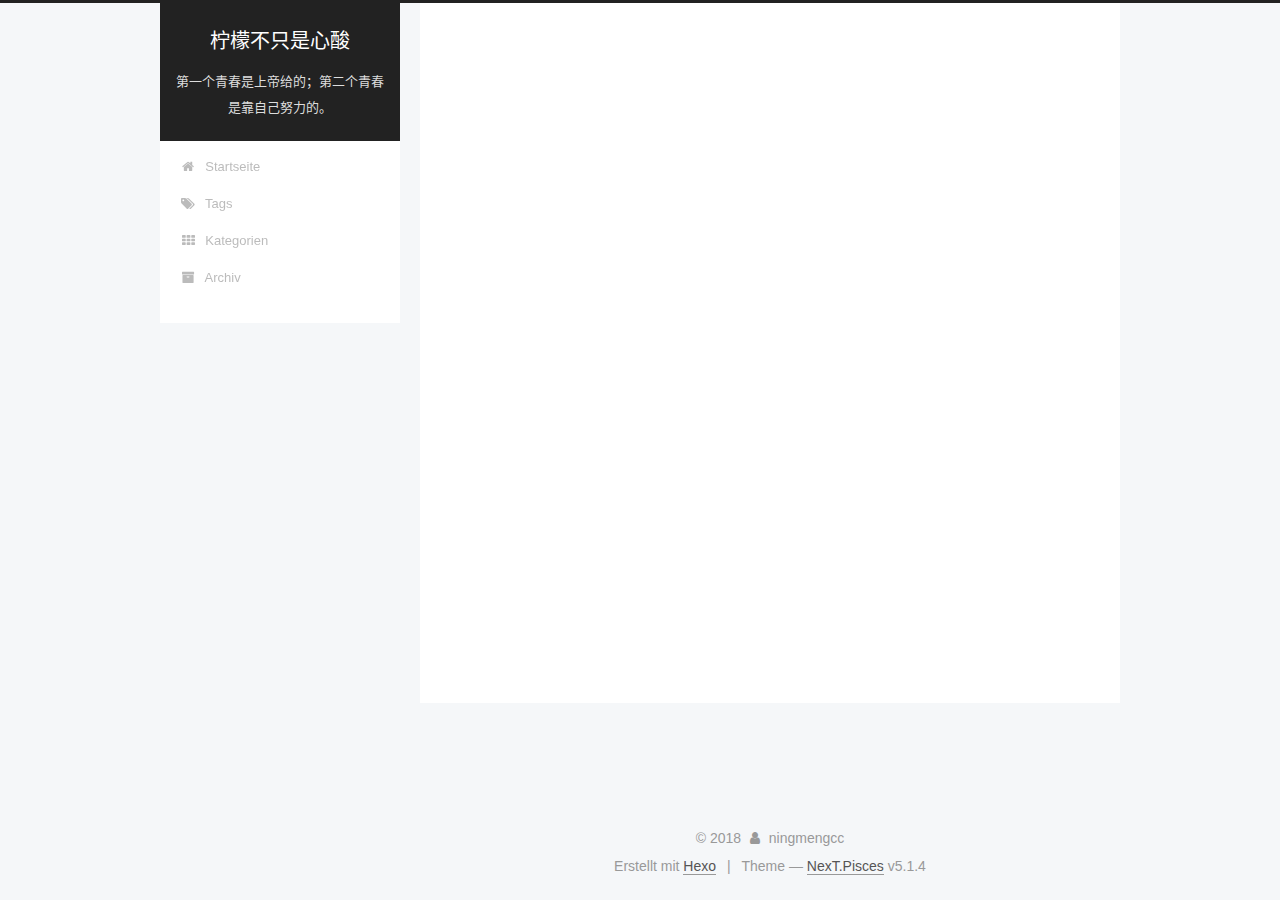
==== archives/index.html @ 7ac25c9f "Site updated: 2018-03-10 22:09:40" ====
<!DOCTYPE html>



  


<html class="theme-next pisces use-motion" lang="zh-CN">
<head>
  <meta charset="UTF-8"/>
<meta http-equiv="X-UA-Compatible" content="IE=edge" />
<meta name="viewport" content="width=device-width, initial-scale=1, maximum-scale=1"/>
<meta name="theme-color" content="#222">









<meta http-equiv="Cache-Control" content="no-transform" />
<meta http-equiv="Cache-Control" content="no-siteapp" />
















  
  
  <link href="/lib/fancybox/source/jquery.fancybox.css?v=2.1.5" rel="stylesheet" type="text/css" />







<link href="/lib/font-awesome/css/font-awesome.min.css?v=4.6.2" rel="stylesheet" type="text/css" />

<link href="/css/main.css?v=5.1.4" rel="stylesheet" type="text/css" />


  <link rel="apple-touch-icon" sizes="180x180" href="/images/apple-touch-icon-next.png?v=5.1.4">


  <link rel="icon" type="image/png" sizes="32x32" href="/images/favicon-32x32-next.png?v=5.1.4">


  <link rel="icon" type="image/png" sizes="16x16" href="/images/favicon-16x16-next.png?v=5.1.4">


  <link rel="mask-icon" href="/images/logo.svg?v=5.1.4" color="#222">





  <meta name="keywords" content="Hexo, NexT" />










<meta property="og:type" content="website">
<meta property="og:title" content="柠檬不只是心酸">
<meta property="og:url" content="http://yoursite.com/archives/index.html">
<meta property="og:site_name" content="柠檬不只是心酸">
<meta property="og:locale" content="zh-CN">
<meta name="twitter:card" content="summary">
<meta name="twitter:title" content="柠檬不只是心酸">



<script type="text/javascript" id="hexo.configurations">
  var NexT = window.NexT || {};
  var CONFIG = {
    root: '/',
    scheme: 'Pisces',
    version: '5.1.4',
    sidebar: {"position":"left","display":"post","offset":12,"b2t":false,"scrollpercent":false,"onmobile":false},
    fancybox: true,
    tabs: true,
    motion: {"enable":true,"async":false,"transition":{"post_block":"fadeIn","post_header":"slideDownIn","post_body":"slideDownIn","coll_header":"slideLeftIn","sidebar":"slideUpIn"}},
    duoshuo: {
      userId: '0',
      author: 'Author'
    },
    algolia: {
      applicationID: '',
      apiKey: '',
      indexName: '',
      hits: {"per_page":10},
      labels: {"input_placeholder":"Search for Posts","hits_empty":"We didn't find any results for the search: ${query}","hits_stats":"${hits} results found in ${time} ms"}
    }
  };
</script>



  <link rel="canonical" href="http://yoursite.com/archives/"/>





  <title>Archiv | 柠檬不只是心酸</title>
  








</head>

<body itemscope itemtype="http://schema.org/WebPage" lang="zh-CN">

  
  
    
  

  <div class="container sidebar-position-left page-archive">
    <div class="headband"></div>

    <header id="header" class="header" itemscope itemtype="http://schema.org/WPHeader">
      <div class="header-inner"><div class="site-brand-wrapper">
  <div class="site-meta ">
    

    <div class="custom-logo-site-title">
      <a href="/"  class="brand" rel="start">
        <span class="logo-line-before"><i></i></span>
        <span class="site-title">柠檬不只是心酸</span>
        <span class="logo-line-after"><i></i></span>
      </a>
    </div>
      
        <p class="site-subtitle">第一个青春是上帝给的；第二个青春是靠自己努力的。</p>
      
  </div>

  <div class="site-nav-toggle">
    <button>
      <span class="btn-bar"></span>
      <span class="btn-bar"></span>
      <span class="btn-bar"></span>
    </button>
  </div>
</div>

<nav class="site-nav">
  

  
    <ul id="menu" class="menu">
      
        
        <li class="menu-item menu-item-home">
          <a href="/ 首页" rel="section">
            
              <i class="menu-item-icon fa fa-fw fa-home"></i> <br />
            
            Startseite
          </a>
        </li>
      
        
        <li class="menu-item menu-item-tags">
          <a href="/标签/" rel="section">
            
              <i class="menu-item-icon fa fa-fw fa-tags"></i> <br />
            
            Tags
          </a>
        </li>
      
        
        <li class="menu-item menu-item-categories">
          <a href="/分类/" rel="section">
            
              <i class="menu-item-icon fa fa-fw fa-th"></i> <br />
            
            Kategorien
          </a>
        </li>
      
        
        <li class="menu-item menu-item-archives">
          <a href="/归档/" rel="section">
            
              <i class="menu-item-icon fa fa-fw fa-archive"></i> <br />
            
            Archiv
          </a>
        </li>
      

      
    </ul>
  

  
</nav>



 </div>
    </header>

    <main id="main" class="main">
      <div class="main-inner">
        <div class="content-wrap">
          <div id="content" class="content">
            

  
  
  
  <div class="post-block archive">
    <div id="posts" class="posts-collapse">
      <span class="archive-move-on"></span>

      <span class="archive-page-counter">
        
        
        
          
        
        Öhm..! Ein Artikel. Bleib dran.
      </span>

      

        
        
        

        
          
          <div class="collection-title">
            <h1 class="archive-year" id="archive-year-2018">2018</h1>
          </div>
        
        

        

  <article class="post post-type-normal" itemscope itemtype="http://schema.org/Article">
    <header class="post-header">

      <h2 class="post-title">
        
            <a class="post-title-link" href="/2018/03/08/hello-world/" itemprop="url">
              
                <span itemprop="name">Hello World</span>
              
            </a>
        
      </h2>

      <div class="post-meta">
        <time class="post-time" itemprop="dateCreated"
              datetime="2018-03-08T19:10:28+08:00"
              content="2018-03-08" >
          03-08
        </time>
      </div>

    </header>
  </article>



      

    </div>
  </div>
  
  
  

  



          </div>
          


          

        </div>
        
          
  
  <div class="sidebar-toggle">
    <div class="sidebar-toggle-line-wrap">
      <span class="sidebar-toggle-line sidebar-toggle-line-first"></span>
      <span class="sidebar-toggle-line sidebar-toggle-line-middle"></span>
      <span class="sidebar-toggle-line sidebar-toggle-line-last"></span>
    </div>
  </div>

  <aside id="sidebar" class="sidebar">
    
    <div class="sidebar-inner">

      

      

      <section class="site-overview-wrap sidebar-panel sidebar-panel-active">
        <div class="site-overview">
          <div class="site-author motion-element" itemprop="author" itemscope itemtype="http://schema.org/Person">
            
              <img class="site-author-image" itemprop="image"
                src="/images/avatar.jpg"
                alt="ningmengcc" />
            
              <p class="site-author-name" itemprop="name">ningmengcc</p>
              <p class="site-description motion-element" itemprop="description"></p>
          </div>

          <nav class="site-state motion-element">

            
              <div class="site-state-item site-state-posts">
              
                <a href="/归档/">
              
                  <span class="site-state-item-count">1</span>
                  <span class="site-state-item-name">Artikel</span>
                </a>
              </div>
            

            

            

          </nav>

          

          
            <div class="links-of-author motion-element">
                
                  <span class="links-of-author-item">
                    <a href="https://github.com/ningmengcc" target="_blank" title="GitHub">
                      
                        <i class="fa fa-fw fa-github"></i>GitHub</a>
                  </span>
                
                  <span class="links-of-author-item">
                    <a href="mailto:weiaijieqing@foxmail.com" target="_blank" title="邮箱">
                      
                        <i class="fa fa-fw fa-envelope"></i>邮箱</a>
                  </span>
                
                  <span class="links-of-author-item">
                    <a href="https://weibo.com/u/3277430272/home" target="_blank" title="微博">
                      
                        <i class="fa fa-fw fa-weibo"></i>微博</a>
                  </span>
                
            </div>
          

          
          

          
          

          

        </div>
      </section>

      

      

    </div>
  </aside>


        
      </div>
    </main>

    <footer id="footer" class="footer">
      <div class="footer-inner">
        <div class="copyright">&copy; <span itemprop="copyrightYear">2018</span>
  <span class="with-love">
    <i class="fa fa-user"></i>
  </span>
  <span class="author" itemprop="copyrightHolder">ningmengcc</span>

  
</div>


  <div class="powered-by">Erstellt mit  <a class="theme-link" target="_blank" href="https://hexo.io">Hexo</a></div>



  <span class="post-meta-divider">|</span>



  <div class="theme-info">Theme &mdash; <a class="theme-link" target="_blank" href="https://github.com/iissnan/hexo-theme-next">NexT.Pisces</a> v5.1.4</div>




        







        
      </div>
    </footer>

    
      <div class="back-to-top">
        <i class="fa fa-arrow-up"></i>
        
      </div>
    

    

  </div>

  

<script type="text/javascript">
  if (Object.prototype.toString.call(window.Promise) !== '[object Function]') {
    window.Promise = null;
  }
</script>









  












  
  
    <script type="text/javascript" src="/lib/jquery/index.js?v=2.1.3"></script>
  

  
  
    <script type="text/javascript" src="/lib/fastclick/lib/fastclick.min.js?v=1.0.6"></script>
  

  
  
    <script type="text/javascript" src="/lib/jquery_lazyload/jquery.lazyload.js?v=1.9.7"></script>
  

  
  
    <script type="text/javascript" src="/lib/velocity/velocity.min.js?v=1.2.1"></script>
  

  
  
    <script type="text/javascript" src="/lib/velocity/velocity.ui.min.js?v=1.2.1"></script>
  

  
  
    <script type="text/javascript" src="/lib/fancybox/source/jquery.fancybox.pack.js?v=2.1.5"></script>
  


  


  <script type="text/javascript" src="/js/src/utils.js?v=5.1.4"></script>

  <script type="text/javascript" src="/js/src/motion.js?v=5.1.4"></script>



  
  


  <script type="text/javascript" src="/js/src/affix.js?v=5.1.4"></script>

  <script type="text/javascript" src="/js/src/schemes/pisces.js?v=5.1.4"></script>



  

  


  <script type="text/javascript" src="/js/src/bootstrap.js?v=5.1.4"></script>



  


  




	





  





  












  





  

  

  

  
  

  

  

  

</body>
</html>
---- css/main.css ----
/* normalize.css v3.0.2 | MIT License | git.io/normalize */
html {
  font-family: sans-serif; /* 1 */
  -ms-text-size-adjust: 100%; /* 2 */
  -webkit-text-size-adjust: 100%; /* 2 */
}
body {
  margin: 0;
}
article,
aside,
details,
figcaption,
figure,
footer,
header,
hgroup,
main,
menu,
nav,
section,
summary {
  display: block;
}
audio,
canvas,
progress,
video {
  display: inline-block; /* 1 */
  vertical-align: baseline; /* 2 */
}
audio:not([controls]) {
  display: none;
  height: 0;
}
[hidden],
template {
  display: none;
}
a {
  background-color: transparent;
}
a:active,
a:hover {
  outline: 0;
}
abbr[title] {
  border-bottom: 1px dotted;
}
b,
strong {
  font-weight: bold;
}
dfn {
  font-style: italic;
}
h1 {
  font-size: 2em;
  margin: 0.67em 0;
}
mark {
  background: #ff0;
  color: #000;
}
small {
  font-size: 80%;
}
sub,
sup {
  font-size: 75%;
  line-height: 0;
  position: relative;
  vertical-align: baseline;
}
sup {
  top: -0.5em;
}
sub {
  bottom: -0.25em;
}
img {
  border: 0;
}
svg:not(:root) {
  overflow: hidden;
}
figure {
  margin: 1em 40px;
}
hr {
  -moz-box-sizing: content-box;
  box-sizing: content-box;
  height: 0;
}
pre {
  overflow: auto;
}
code,
kbd,
pre,
samp {
  font-family: monospace, monospace;
  font-size: 1em;
}
button,
input,
optgroup,
select,
textarea {
  color: inherit; /* 1 */
  font: inherit; /* 2 */
  margin: 0; /* 3 */
}
button {
  overflow: visible;
}
button,
select {
  text-transform: none;
}
button,
html input[type="button"],
input[type="reset"],
input[type="submit"] {
  -webkit-appearance: button; /* 2 */
  cursor: pointer; /* 3 */
}
button[disabled],
html input[disabled] {
  cursor: default;
}
button::-moz-focus-inner,
input::-moz-focus-inner {
  border: 0;
  padding: 0;
}
input {
  line-height: normal;
}
input[type="checkbox"],
input[type="radio"] {
  box-sizing: border-box; /* 1 */
  padding: 0; /* 2 */
}
input[type="number"]::-webkit-inner-spin-button,
input[type="number"]::-webkit-outer-spin-button {
  height: auto;
}
input[type="search"] {
  -webkit-appearance: textfield; /* 1 */
  -moz-box-sizing: content-box;
  -webkit-box-sizing: content-box; /* 2 */
  box-sizing: content-box;
}
input[type="search"]::-webkit-search-cancel-button,
input[type="search"]::-webkit-search-decoration {
  -webkit-appearance: none;
}
fieldset {
  border: 1px solid #c0c0c0;
  margin: 0 2px;
  padding: 0.35em 0.625em 0.75em;
}
legend {
  border: 0; /* 1 */
  padding: 0; /* 2 */
}
textarea {
  overflow: auto;
}
optgroup {
  font-weight: bold;
}
table {
  border-collapse: collapse;
  border-spacing: 0;
}
td,
th {
  padding: 0;
}
::selection {
  background: #262a30;
  color: #fff;
}
body {
  position: relative;
  font-family: 'Lato', "PingFang SC", "Microsoft YaHei", sans-serif;
  font-size: 14px;
  line-height: 2;
  color: #555;
  background: #f5f7f9;
}
@media (max-width: 767px) {
  body {
    padding-right: 0 !important;
  }
}
@media (min-width: 768px) and (max-width: 991px) {
  body {
    padding-right: 0 !important;
  }
}
@media (min-width: 1600px) {
  body {
    font-size: 16px;
  }
}
h1,
h2,
h3,
h4,
h5,
h6 {
  margin: 0;
  padding: 0;
  font-weight: bold;
  line-height: 1.5;
  font-family: 'Lato', "PingFang SC", "Microsoft YaHei", sans-serif;
}
h2,
h3,
h4,
h5,
h6 {
  margin: 20px 0 15px;
}
h1 {
  font-size: 22px;
}
@media (max-width: 767px) {
  h1 {
    font-size: 18px;
  }
}
h2 {
  font-size: 20px;
}
@media (max-width: 767px) {
  h2 {
    font-size: 16px;
  }
}
h3 {
  font-size: 18px;
}
@media (max-width: 767px) {
  h3 {
    font-size: 14px;
  }
}
h4 {
  font-size: 16px;
}
@media (max-width: 767px) {
  h4 {
    font-size: 12px;
  }
}
h5 {
  font-size: 14px;
}
@media (max-width: 767px) {
  h5 {
    font-size: 10px;
  }
}
h6 {
  font-size: 12px;
}
@media (max-width: 767px) {
  h6 {
    font-size: 8px;
  }
}
p {
  margin: 0 0 20px 0;
}
a {
  color: #555;
  text-decoration: none;
  outline: none;
  border-bottom: 1px solid #999;
  word-wrap: break-word;
}
a:hover {
  color: #222;
  border-bottom-color: #222;
}
blockquote {
  margin: 0;
  padding: 0;
}
img {
  display: block;
  margin: auto;
  max-width: 100%;
  height: auto;
}
hr {
  margin: 40px 0;
  height: 3px;
  border: none;
  background-color: #ddd;
  background-image: repeating-linear-gradient(-45deg, #fff, #fff 4px, transparent 4px, transparent 8px);
}
blockquote {
  padding: 0 15px;
  color: #666;
  border-left: 4px solid #ddd;
}
blockquote cite::before {
  content: "-";
  padding: 0 5px;
}
dt {
  font-weight: 700;
}
dd {
  margin: 0;
  padding: 0;
}
kbd {
  border: 1px solid #ccc;
  border-radius: 0.2em;
  box-shadow: 0.1em 0.1em 0.2em rgba(0,0,0,0.1);
  background-color: #f9f9f9;
  font-family: inherit;
  background-image: -webkit-linear-gradient(top, #eee, #fff, #eee);
  padding: 0.1em 0.3em;
  white-space: nowrap;
}
.text-left {
  text-align: left;
}
.text-center {
  text-align: center;
}
.text-right {
  text-align: right;
}
.text-justify {
  text-align: justify;
}
.text-nowrap {
  white-space: nowrap;
}
.text-lowercase {
  text-transform: lowercase;
}
.text-uppercase {
  text-transform: uppercase;
}
.text-capitalize {
  text-transform: capitalize;
}
.center-block {
  display: block;
  margin-left: auto;
  margin-right: auto;
}
.clearfix:before,
.clearfix:after {
  content: " ";
  display: table;
}
.clearfix:after {
  clear: both;
}
.pullquote {
  width: 45%;
}
.pullquote.left {
  float: left;
  margin-left: 5px;
  margin-right: 10px;
}
.pullquote.right {
  float: right;
  margin-left: 10px;
  margin-right: 5px;
}
.affix.affix.affix {
  position: fixed;
}
.translation {
  margin-top: -20px;
  font-size: 14px;
  color: #999;
}
.scrollbar-measure {
  width: 100px;
  height: 100px;
  overflow: scroll;
  position: absolute;
  top: -9999px;
}
.use-motion .motion-element {
  opacity: 0;
}
table {
  margin: 20px 0;
  width: 100%;
  border-collapse: collapse;
  border-spacing: 0;
  border: 1px solid #ddd;
  font-size: 14px;
  table-layout: fixed;
  word-wrap: break-all;
}
table>tbody>tr:nth-of-type(odd) {
  background-color: #f9f9f9;
}
table>tbody>tr:hover {
  background-color: #f5f5f5;
}
caption,
th,
td {
  padding: 8px;
  text-align: left;
  vertical-align: middle;
  font-weight: normal;
}
th,
td {
  border-bottom: 3px solid #ddd;
  border-right: 1px solid #eee;
}
th {
  padding-bottom: 10px;
  font-weight: 700;
}
td {
  border-bottom-width: 1px;
}
html,
body {
  height: 100%;
}
.container {
  position: relative;
  min-height: 100%;
}
.header-inner {
  margin: 0 auto;
  padding: 100px 0 70px;
  width: 700px;
}
@media (min-width: 1600px) {
  .container .header-inner {
    width: 900px;
  }
}
.main {
  padding-bottom: 150px;
}
.main-inner {
  margin: 0 auto;
  width: 700px;
}
@media (min-width: 1600px) {
  .container .main-inner {
    width: 900px;
  }
}
.footer {
  position: absolute;
  left: 0;
  bottom: 0;
  width: 100%;
  min-height: 50px;
}
.footer-inner {
  box-sizing: border-box;
  margin: 20px auto;
  width: 700px;
}
@media (min-width: 1600px) {
  .container .footer-inner {
    width: 900px;
  }
}
pre,
.highlight {
  overflow: auto;
  margin: 20px 0;
  padding: 0;
  font-size: 13px;
  color: #c5c8c6;
  background: #1d1f21;
  line-height: 1.6;
}
pre,
code {
  font-family: consolas, Menlo, "PingFang SC", "Microsoft YaHei", monospace;
}
code {
  padding: 2px 4px;
  word-wrap: break-word;
  color: #555;
  background: #eee;
  border-radius: 3px;
  font-size: 13px;
}
pre {
  padding: 10px;
}
pre code {
  padding: 0;
  color: #c5c8c6;
  background: none;
  text-shadow: none;
}
.highlight {
  border-radius: 1px;
}
.highlight pre {
  border: none;
  margin: 0;
  padding: 10px 0;
}
.highlight table {
  margin: 0;
  width: auto;
  border: none;
}
.highlight td {
  border: none;
  padding: 0;
}
.highlight figcaption {
  font-size: 1em;
  color: #c5c8c6;
  line-height: 1em;
  margin-bottom: 1em;
}
.highlight figcaption:before,
.highlight figcaption:after {
  content: " ";
  display: table;
}
.highlight figcaption:after {
  clear: both;
}
.highlight figcaption a {
  float: right;
  color: #c5c8c6;
}
.highlight figcaption a:hover {
  border-bottom-color: #c5c8c6;
}
.highlight .gutter pre {
  padding-left: 10px;
  padding-right: 10px;
  color: #888f96;
  text-align: right;
  background-color: #000;
}
.highlight .code pre {
  width: 100%;
  padding-left: 10px;
  padding-right: 10px;
  background-color: #1d1f21;
}
.highlight .line {
  height: 20px;
}
.gutter {
  -webkit-user-select: none;
  -moz-user-select: none;
  -ms-user-select: none;
  user-select: none;
}
.gist table {
  width: auto;
}
.gist table td {
  border: none;
}
pre .deletion {
  background: #008000;
}
pre .addition {
  background: #800000;
}
pre .meta {
  color: #b294bb;
}
pre .comment {
  color: #969896;
}
pre .variable,
pre .attribute,
pre .tag,
pre .regexp,
pre .ruby .constant,
pre .xml .tag .title,
pre .xml .pi,
pre .xml .doctype,
pre .html .doctype,
pre .css .id,
pre .css .class,
pre .css .pseudo {
  color: #c66;
}
pre .number,
pre .preprocessor,
pre .built_in,
pre .literal,
pre .params,
pre .constant,
pre .command {
  color: #de935f;
}
pre .ruby .class .title,
pre .css .rules .attribute,
pre .string,
pre .value,
pre .inheritance,
pre .header,
pre .ruby .symbol,
pre .xml .cdata,
pre .special,
pre .number,
pre .formula {
  color: #b5bd68;
}
pre .title,
pre .css .hexcolor {
  color: #8abeb7;
}
pre .function,
pre .python .decorator,
pre .python .title,
pre .ruby .function .title,
pre .ruby .title .keyword,
pre .perl .sub,
pre .javascript .title,
pre .coffeescript .title {
  color: #81a2be;
}
pre .keyword,
pre .javascript .function {
  color: #b294bb;
}
.full-image.full-image.full-image.full-image {
  border: none;
  max-width: 100%;
  width: auto;
  margin: 20px auto 25px;
}
@media (min-width: 992px) {
  .full-image.full-image.full-image.full-image {
    max-width: none;
    width: 118%;
    margin: 0 -9%;
  }
}
.blockquote-center,
.page-home .post-type-quote blockquote,
.page-post-detail .post-type-quote blockquote {
  position: relative;
  margin: 40px 0;
  padding: 0;
  border-left: none;
  text-align: center;
}
.blockquote-center::before,
.page-home .post-type-quote blockquote::before,
.page-post-detail .post-type-quote blockquote::before,
.blockquote-center::after,
.page-home .post-type-quote blockquote::after,
.page-post-detail .post-type-quote blockquote::after {
  position: absolute;
  content: ' ';
  display: block;
  width: 100%;
  height: 24px;
  opacity: 0.2;
  background-repeat: no-repeat;
  background-position: 0 -6px;
  background-size: 22px 22px;
}
.blockquote-center::before,
.page-home .post-type-quote blockquote::before,
.page-post-detail .post-type-quote blockquote::before {
  top: -20px;
  background-image: url("../images/quote-l.svg");
  border-top: 1px solid #ccc;
}
.blockquote-center::after,
.page-home .post-type-quote blockquote::after,
.page-post-detail .post-type-quote blockquote::after {
  bottom: -20px;
  background-image: url("../images/quote-r.svg");
  border-bottom: 1px solid #ccc;
  background-position: 100% 8px;
}
.blockquote-center p,
.page-home .post-type-quote blockquote p,
.page-post-detail .post-type-quote blockquote p,
.blockquote-center div,
.page-home .post-type-quote blockquote div,
.page-post-detail .post-type-quote blockquote div {
  text-align: center;
}
.post .post-body .group-picture img {
  box-sizing: border-box;
  padding: 0 3px;
  border: none;
}
.post .group-picture-row {
  overflow: hidden;
  margin-top: 6px;
}
.post .group-picture-row:first-child {
  margin-top: 0;
}
.post .group-picture-column {
  float: left;
}
.page-post-detail .post-body .group-picture-column {
  float: none;
  margin-top: 10px;
  width: auto !important;
}
.page-post-detail .post-body .group-picture-column img {
  margin: 0 auto;
}
.page-archive .group-picture-container {
  overflow: hidden;
}
.page-archive .group-picture-row {
  float: left;
}
.page-archive .group-picture-row:first-child {
  margin-top: 6px;
}
.page-archive .group-picture-column {
  max-width: 150px;
  max-height: 150px;
}
.post-body .note {
  position: relative;
  padding: 15px;
  margin-bottom: 20px;
  border: 1px solid #eee;
  border-left-width: 5px;
  border-radius: 3px;
}
.post-body .note h2,
.post-body .note h3,
.post-body .note h4,
.post-body .note h5,
.post-body .note h6 {
  margin-top: 0;
  margin-bottom: 0;
  border-bottom: initial;
  padding-top: 0 !important;
}
.post-body .note p:first-child,
.post-body .note ul:first-child,
.post-body .note ol:first-child,
.post-body .note table:first-child,
.post-body .note pre:first-child,
.post-body .note blockquote:first-child {
  margin-top: 0;
}
.post-body .note p:last-child,
.post-body .note ul:last-child,
.post-body .note ol:last-child,
.post-body .note table:last-child,
.post-body .note pre:last-child,
.post-body .note blockquote:last-child {
  margin-bottom: 0;
}
.post-body .note.default {
  border-left-color: #777;
}
.post-body .note.default h2,
.post-body .note.default h3,
.post-body .note.default h4,
.post-body .note.default h5,
.post-body .note.default h6 {
  color: #777;
}
.post-body .note.primary {
  border-left-color: #6f42c1;
}
.post-body .note.primary h2,
.post-body .note.primary h3,
.post-body .note.primary h4,
.post-body .note.primary h5,
.post-body .note.primary h6 {
  color: #6f42c1;
}
.post-body .note.info {
  border-left-color: #428bca;
}
.post-body .note.info h2,
.post-body .note.info h3,
.post-body .note.info h4,
.post-body .note.info h5,
.post-body .note.info h6 {
  color: #428bca;
}
.post-body .note.success {
  border-left-color: #5cb85c;
}
.post-body .note.success h2,
.post-body .note.success h3,
.post-body .note.success h4,
.post-body .note.success h5,
.post-body .note.success h6 {
  color: #5cb85c;
}
.post-body .note.warning {
  border-left-color: #f0ad4e;
}
.post-body .note.warning h2,
.post-body .note.warning h3,
.post-body .note.warning h4,
.post-body .note.warning h5,
.post-body .note.warning h6 {
  color: #f0ad4e;
}
.post-body .note.danger {
  border-left-color: #d9534f;
}
.post-body .note.danger h2,
.post-body .note.danger h3,
.post-body .note.danger h4,
.post-body .note.danger h5,
.post-body .note.danger h6 {
  color: #d9534f;
}
.post-body .label {
  display: inline;
  padding: 0 2px;
  white-space: nowrap;
}
.post-body .label.default {
  background-color: #f0f0f0;
}
.post-body .label.primary {
  background-color: #efe6f7;
}
.post-body .label.info {
  background-color: #e5f2f8;
}
.post-body .label.success {
  background-color: #e7f4e9;
}
.post-body .label.warning {
  background-color: #fcf6e1;
}
.post-body .label.danger {
  background-color: #fae8eb;
}
.post-body .tabs {
  position: relative;
  display: block;
  margin-bottom: 20px;
  padding-top: 10px;
}
.post-body .tabs ul.nav-tabs {
  margin: 0;
  padding: 0;
  display: flex;
  margin-bottom: -1px;
}
@media (max-width: 413px) {
  .post-body .tabs ul.nav-tabs {
    display: block;
    margin-bottom: 5px;
  }
}
.post-body .tabs ul.nav-tabs li.tab {
  list-style-type: none !important;
  margin: 0 0.25em 0 0;
  border-top: 3px solid transparent;
  border-left: 1px solid transparent;
  border-right: 1px solid transparent;
}
@media (max-width: 413px) {
  .post-body .tabs ul.nav-tabs li.tab {
    margin: initial;
    border-top: 1px solid transparent;
    border-left: 3px solid transparent;
    border-right: 1px solid transparent;
    border-bottom: 1px solid transparent;
  }
}
.post-body .tabs ul.nav-tabs li.tab a {
  outline: 0;
  border-bottom: initial;
  display: block;
  line-height: 1.8em;
  padding: 0.25em 0.75em;
  transition-duration: 0.2s;
  transition-timing-function: ease-out;
  transition-delay: 0s;
}
.post-body .tabs ul.nav-tabs li.tab a i {
  width: 1.285714285714286em;
}
.post-body .tabs ul.nav-tabs li.tab.active {
  border-top: 3px solid #fc6423;
  border-left: 1px solid #ddd;
  border-right: 1px solid #ddd;
  background-color: #fff;
}
@media (max-width: 413px) {
  .post-body .tabs ul.nav-tabs li.tab.active {
    border-top: 1px solid #ddd;
    border-left: 3px solid #fc6423;
    border-right: 1px solid #ddd;
    border-bottom: 1px solid #ddd;
  }
}
.post-body .tabs ul.nav-tabs li.tab.active a {
  cursor: default;
  color: #555;
}
.post-body .tabs .tab-content {
  background-color: #fff;
}
.post-body .tabs .tab-content .tab-pane {
  border: 1px solid #ddd;
  padding: 20px 20px 0 20px;
}
.post-body .tabs .tab-content .tab-pane:not(.active) {
  display: none !important;
}
.post-body .tabs .tab-content .tab-pane.active {
  display: block !important;
}
.btn {
  display: inline-block;
  padding: 0 20px;
  font-size: 14px;
  color: #555;
  background: #fff;
  border: 2px solid #555;
  text-decoration: none;
  border-radius: 2px;
  transition-property: background-color;
  transition-duration: 0.2s;
  transition-timing-function: ease-in-out;
  transition-delay: 0s;
  line-height: 2;
}
.btn:hover {
  border-color: #222;
  color: #fff;
  background: #222;
}
.btn +.btn {
  margin: 0 0 8px 8px;
}
.btn .fa-fw {
  width: 1.285714285714286em;
  text-align: left;
}
.btn-bar {
  display: block;
  width: 22px;
  height: 2px;
  background: #555;
  border-radius: 1px;
}
.btn-bar+.btn-bar {
  margin-top: 4px;
}
.pagination {
  margin: 120px 0 40px;
  text-align: center;
  border-top: 1px solid #eee;
}
.page-number-basic,
.pagination .prev,
.pagination .next,
.pagination .page-number,
.pagination .space {
  display: inline-block;
  position: relative;
  top: -1px;
  margin: 0 10px;
  padding: 0 11px;
}
@media (max-width: 767px) {
  .page-number-basic,
  .pagination .prev,
  .pagination .next,
  .pagination .page-number,
  .pagination .space {
    margin: 0 5px;
  }
}
.pagination .prev,
.pagination .next,
.pagination .page-number {
  border-bottom: 0;
  border-top: 1px solid #eee;
  transition-property: border-color;
  transition-duration: 0.2s;
  transition-timing-function: ease-in-out;
  transition-delay: 0s;
}
.pagination .prev:hover,
.pagination .next:hover,
.pagination .page-number:hover {
  border-top-color: #222;
}
.pagination .space {
  padding: 0;
  margin: 0;
}
.pagination .prev {
  margin-left: 0;
}
.pagination .next {
  margin-right: 0;
}
.pagination .page-number.current {
  color: #fff;
  background: #ccc;
  border-top-color: #ccc;
}
@media (max-width: 767px) {
  .pagination {
    border-top: none;
  }
  .pagination .prev,
  .pagination .next,
  .pagination .page-number {
    margin-bottom: 10px;
    border-top: 0;
    border-bottom: 1px solid #eee;
    padding: 0 10px;
  }
  .pagination .prev:hover,
  .pagination .next:hover,
  .pagination .page-number:hover {
    border-bottom-color: #222;
  }
}
.comments {
  margin: 60px 20px 0;
}
.tag-cloud {
  text-align: center;
}
.tag-cloud a {
  display: inline-block;
  margin: 10px;
}
.back-to-top {
  box-sizing: border-box;
  position: fixed;
  bottom: -100px;
  right: 30px;
  z-index: 1050;
  padding: 0 6px;
  width: 24px;
  background: #222;
  font-size: 12px;
  opacity: 0.6;
  color: #fff;
  cursor: pointer;
  text-align: center;
  -webkit-transform: translateZ(0);
  transition-property: bottom;
  transition-duration: 0.2s;
  transition-timing-function: ease-in-out;
  transition-delay: 0s;
}
@media (min-width: 768px) and (max-width: 991px) {
  .back-to-top {
    display: none !important;
  }
}
@media (max-width: 767px) {
  .back-to-top {
    display: none !important;
  }
}
.back-to-top.back-to-top-on {
  bottom: 30px;
}
.header {
  background: transparent;
}
.header-inner {
  position: relative;
}
.headband {
  height: 3px;
  background: #222;
}
.site-meta {
  margin: 0;
  text-align: center;
}
@media (max-width: 767px) {
  .site-meta {
    text-align: center;
  }
}
.brand {
  position: relative;
  display: inline-block;
  padding: 0 40px;
  color: #fff;
  background: #222;
  border-bottom: none;
}
.brand:hover {
  color: #fff;
}
.logo {
  display: inline-block;
  margin-right: 5px;
  line-height: 36px;
  vertical-align: top;
}
.site-title {
  display: inline-block;
  vertical-align: top;
  line-height: 36px;
  font-size: 20px;
  font-weight: normal;
  font-family: 'Lato', "PingFang SC", "Microsoft YaHei", sans-serif;
}
.site-subtitle {
  margin-top: 10px;
  font-size: 13px;
  color: #ddd;
}
.use-motion .brand {
  opacity: 0;
}
.use-motion .logo,
.use-motion .site-title,
.use-motion .site-subtitle {
  opacity: 0;
  position: relative;
  top: -10px;
}
.site-nav-toggle {
  display: none;
  position: absolute;
  top: 10px;
  left: 10px;
}
@media (max-width: 767px) {
  .site-nav-toggle {
    display: block;
  }
}
.site-nav-toggle button {
  margin-top: 2px;
  padding: 9px 10px;
  background: transparent;
  border: none;
}
@media (max-width: 767px) {
  .site-nav {
    display: none;
    margin: 0 -10px;
    padding: 0 10px;
    clear: both;
    border-top: 1px solid #ddd;
  }
}
@media (min-width: 768px) and (max-width: 991px) {
  .site-nav {
    display: block !important;
  }
}
@media (min-width: 992px) {
  .site-nav {
    display: block !important;
  }
}
.menu {
  margin-top: 20px;
  padding-left: 0;
  text-align: center;
}
.menu .menu-item {
  display: inline-block;
  margin: 0 10px;
  list-style: none;
}
@media screen and (max-width: 767px) {
  .menu .menu-item {
    margin-top: 10px;
  }
}
.menu .menu-item a {
  display: block;
  font-size: 13px;
  line-height: inherit;
  border-bottom: 1px solid transparent;
  transition-property: border-color;
  transition-duration: 0.2s;
  transition-timing-function: ease-in-out;
  transition-delay: 0s;
}
.menu .menu-item a:hover,
.menu-item-active a {
  border-bottom-color: #222;
}
.menu .menu-item .fa {
  margin-right: 5px;
}
.use-motion .menu-item {
  opacity: 0;
}
.post-body {
  font-family: 'Lato', "PingFang SC", "Microsoft YaHei", sans-serif;
}
@media (max-width: 767px) {
  .post-body {
    word-break: break-word;
  }
}
.post-body .fancybox img {
  display: block !important;
  margin: 0 auto;
  cursor: pointer;
  cursor: zoom-in;
  cursor: -webkit-zoom-in;
}
.post-body .image-caption,
.post-body .figure .caption {
  margin: -20px auto 15px;
  text-align: center;
  font-size: 14px;
  color: #999;
  font-weight: bold;
  line-height: 1;
}
.post-sticky-flag {
  display: inline-block;
  font-size: 16px;
  -ms-transform: rotate(30deg);
  -webkit-transform: rotate(30deg);
  -moz-transform: rotate(30deg);
  -ms-transform: rotate(30deg);
  -o-transform: rotate(30deg);
  transform: rotate(30deg);
}
.use-motion .post-block,
.use-motion .pagination,
.use-motion .comments {
  opacity: 0;
}
.use-motion .post-header {
  opacity: 0;
}
.use-motion .post-body {
  opacity: 0;
}
.use-motion .collection-title {
  opacity: 0;
}
.posts-expand {
  padding-top: 40px;
}
@media (max-width: 767px) {
  .posts-expand {
    margin: 0 20px;
  }
  .post-body pre .gutter pre {
    padding-right: 10px;
  }
  .post-body .highlight {
    margin-left: 0px;
    margin-right: 0px;
    padding: 0;
  }
  .post-body .highlight .gutter pre {
    padding-right: 10px;
  }
}
@media (min-width: 992px) {
  .posts-expand .post-body {
    text-align: justify;
  }
}
.posts-expand .post-body h2,
.posts-expand .post-body h3,
.posts-expand .post-body h4,
.posts-expand .post-body h5,
.posts-expand .post-body h6 {
  padding-top: 10px;
}
.posts-expand .post-body h2 .header-anchor,
.posts-expand .post-body h3 .header-anchor,
.posts-expand .post-body h4 .header-anchor,
.posts-expand .post-body h5 .header-anchor,
.posts-expand .post-body h6 .header-anchor {
  float: right;
  margin-left: 10px;
  color: #ccc;
  border-bottom-style: none;
  visibility: hidden;
}
.posts-expand .post-body h2 .header-anchor:hover,
.posts-expand .post-body h3 .header-anchor:hover,
.posts-expand .post-body h4 .header-anchor:hover,
.posts-expand .post-body h5 .header-anchor:hover,
.posts-expand .post-body h6 .header-anchor:hover {
  color: inherit;
}
.posts-expand .post-body h2:hover .header-anchor,
.posts-expand .post-body h3:hover .header-anchor,
.posts-expand .post-body h4:hover .header-anchor,
.posts-expand .post-body h5:hover .header-anchor,
.posts-expand .post-body h6:hover .header-anchor {
  visibility: visible;
}
.posts-expand .post-body ul li {
  list-style: circle;
}
.posts-expand .post-body img {
  box-sizing: border-box;
  margin: auto;
  padding: 3px;
  border: 1px solid #ddd;
}
.posts-expand .post-body .fancybox img {
  margin: 0 auto 25px;
}
@media (max-width: 767px) {
  .posts-collapse {
    margin: 0 20px;
  }
  .posts-collapse .post-title,
  .posts-collapse .post-meta {
    display: block;
    width: auto;
    text-align: left;
  }
}
.posts-collapse {
  position: relative;
  z-index: 1010;
  margin-left: 55px;
}
.posts-collapse::after {
  content: " ";
  position: absolute;
  top: 20px;
  left: 0;
  margin-left: -2px;
  width: 4px;
  height: 100%;
  background: #f5f5f5;
  z-index: -1;
}
@media (max-width: 767px) {
  .posts-collapse {
    margin: 0 20px;
  }
}
.posts-collapse .collection-title {
  position: relative;
  margin: 60px 0;
}
.posts-collapse .collection-title h1,
.posts-collapse .collection-title h2 {
  margin-left: 20px;
}
.posts-collapse .collection-title small {
  color: #bbb;
  margin-left: 5px;
}
.posts-collapse .collection-title::before {
  content: " ";
  position: absolute;
  left: 0;
  top: 50%;
  margin-left: -4px;
  margin-top: -4px;
  width: 8px;
  height: 8px;
  background: #bbb;
  border-radius: 50%;
}
.posts-collapse .post {
  margin: 30px 0;
}
.posts-collapse .post-header {
  position: relative;
  transition-duration: 0.2s;
  transition-timing-function: ease-in-out;
  transition-delay: 0s;
  transition-property: border;
  border-bottom: 1px dashed #ccc;
}
.posts-collapse .post-header::before {
  content: " ";
  position: absolute;
  left: 0;
  top: 12px;
  width: 6px;
  height: 6px;
  margin-left: -4px;
  background: #bbb;
  border-radius: 50%;
  border: 1px solid #fff;
  transition-duration: 0.2s;
  transition-timing-function: ease-in-out;
  transition-delay: 0s;
  transition-property: background;
}
.posts-collapse .post-header:hover {
  border-bottom-color: #666;
}
.posts-collapse .post-header:hover::before {
  background: #222;
}
.posts-collapse .post-meta {
  position: absolute;
  font-size: 12px;
  left: 20px;
  top: 5px;
}
.posts-collapse .post-comments-count {
  display: none;
}
.posts-collapse .post-title {
  margin-left: 60px;
  font-size: 16px;
  font-weight: normal;
  line-height: inherit;
}
.posts-collapse .post-title::after {
  margin-left: 3px;
  opacity: 0.6;
}
.posts-collapse .post-title a {
  color: #666;
  border-bottom: none;
}
.page-home .post-type-quote .post-header,
.page-post-detail .post-type-quote .post-header,
.page-home .post-type-quote .post-tags,
.page-post-detail .post-type-quote .post-tags {
  display: none;
}
.posts-expand .post-title {
  text-align: center;
  word-break: break-word;
  font-weight: 400;
}
.posts-expand .post-title-link {
  display: inline-block;
  position: relative;
  color: #555;
  border-bottom: none;
  line-height: 1.2;
  vertical-align: top;
}
.posts-expand .post-title-link::before {
  content: "";
  position: absolute;
  width: 100%;
  height: 2px;
  bottom: 0;
  left: 0;
  background-color: #000;
  visibility: hidden;
  -webkit-transform: scaleX(0);
  -moz-transform: scaleX(0);
  -ms-transform: scaleX(0);
  -o-transform: scaleX(0);
  transform: scaleX(0);
  transition-duration: 0.2s;
  transition-timing-function: ease-in-out;
  transition-delay: 0s;
}
.posts-expand .post-title-link:hover::before {
  visibility: visible;
  -webkit-transform: scaleX(1);
  -moz-transform: scaleX(1);
  -ms-transform: scaleX(1);
  -o-transform: scaleX(1);
  transform: scaleX(1);
}
.posts-expand .post-title-link .fa {
  font-size: 16px;
}
.posts-expand .post-meta {
  margin: 3px 0 60px 0;
  color: #999;
  font-family: 'Lato', "PingFang SC", "Microsoft YaHei", sans-serif;
  font-size: 12px;
  text-align: center;
}
.posts-expand .post-meta .post-category-list {
  display: inline-block;
  margin: 0;
  padding: 3px;
}
.posts-expand .post-meta .post-category-list-link {
  color: #999;
}
.posts-expand .post-meta .post-description {
  font-size: 14px;
  margin-top: 2px;
}
.post-meta-divider {
  margin: 0 0.5em;
}
.post-meta-item-icon {
  margin-right: 3px;
}
@media (min-width: 768px) and (max-width: 991px) {
  .post-meta-item-icon {
    display: inline-block;
  }
}
@media (max-width: 767px) {
  .post-meta-item-icon {
    display: inline-block;
  }
}
@media (min-width: 768px) and (max-width: 991px) {
  .post-meta-item-text {
    display: none;
  }
}
@media (max-width: 767px) {
  .post-meta-item-text {
    display: none;
  }
}
@media (max-width: 767px) {
  .posts-expand .post-comments-count {
    display: none;
  }
}
.post-button {
  margin-top: 40px;
}
.posts-expand .post-tags {
  margin-top: 40px;
  text-align: center;
}
.posts-expand .post-tags a {
  display: inline-block;
  margin-right: 10px;
  font-size: 13px;
}
.post-nav {
  display: table;
  margin-top: 15px;
  width: 100%;
  border-top: 1px solid #eee;
}
.post-nav-divider {
  display: table-cell;
  width: 10%;
}
.post-nav-item {
  display: table-cell;
  padding: 10px 0 0 0;
  width: 45%;
  vertical-align: top;
}
.post-nav-item a {
  position: relative;
  display: block;
  line-height: 25px;
  font-size: 14px;
  color: #555;
  border-bottom: none;
}
.post-nav-item a:hover {
  color: #222;
  border-bottom: none;
}
.post-nav-item a:active {
  top: 2px;
}
.post-nav-item .fa {
  position: absolute;
  top: 8px;
  left: 0;
  font-size: 12px;
}
.post-nav-next a {
  padding-left: 15px;
}
.post-nav-prev {
  text-align: right;
}
.post-nav-prev a {
  padding-right: 15px;
}
.post-nav-prev .fa {
  right: 0;
  left: auto;
}
.posts-expand .post-eof {
  display: block;
  margin: 80px auto 60px;
  width: 8%;
  height: 1px;
  background: #ccc;
  text-align: center;
}
.post:last-child .post-eof.post-eof.post-eof {
  display: none;
}
.post-gallery {
  display: table;
  table-layout: fixed;
  width: 100%;
  border-collapse: separate;
}
.post-gallery-row {
  display: table-row;
}
.post-gallery .post-gallery-img {
  display: table-cell;
  text-align: center;
  vertical-align: middle;
  border: none;
}
.post-gallery .post-gallery-img img {
  max-width: 100%;
  max-height: 100%;
  border: none;
}
.fancybox-close,
.fancybox-close:hover {
  border: none;
}
#rewardButton {
  cursor: pointer;
  border: 0;
  outline: 0;
  border-radius: 5px;
  padding: 0;
  margin: 0;
  letter-spacing: normal;
  text-transform: none;
  text-indent: 0px;
  text-shadow: none;
}
#rewardButton span {
  display: inline-block;
  width: 80px;
  height: 35px;
  border-radius: 5px;
  color: #fff;
  font-weight: 400;
  font-style: normal;
  font-variant: normal;
  font-stretch: normal;
  font-size: 18px;
  font-family: "Microsoft Yahei";
  background: #f44336;
}
#rewardButton span:hover {
  background: #f7877f;
}
#QR {
  padding-top: 20px;
}
#QR a {
  border: 0;
}
#QR img {
  width: 180px;
  max-width: 100%;
  display: inline-block;
  margin: 0.8em 2em 0 2em;
}
#wechat:hover p {
  animation: roll 0.1s infinite linear;
  -webkit-animation: roll 0.1s infinite linear;
  -moz-animation: roll 0.1s infinite linear;
}
#alipay:hover p {
  animation: roll 0.1s infinite linear;
  -webkit-animation: roll 0.1s infinite linear;
  -moz-animation: roll 0.1s infinite linear;
}
#bitcoin:hover p {
  animation: roll 0.1s infinite linear;
  -webkit-animation: roll 0.1s infinite linear;
  -moz-animation: roll 0.1s infinite linear;
}
@-moz-keyframes roll {
  from {
    -webkit-transform: rotateZ(30deg);
    -moz-transform: rotateZ(30deg);
    -ms-transform: rotateZ(30deg);
    -o-transform: rotateZ(30deg);
    transform: rotateZ(30deg);
  }
  to {
    -webkit-transform: rotateZ(-30deg);
    -moz-transform: rotateZ(-30deg);
    -ms-transform: rotateZ(-30deg);
    -o-transform: rotateZ(-30deg);
    transform: rotateZ(-30deg);
  }
}
@-webkit-keyframes roll {
  from {
    -webkit-transform: rotateZ(30deg);
    -moz-transform: rotateZ(30deg);
    -ms-transform: rotateZ(30deg);
    -o-transform: rotateZ(30deg);
    transform: rotateZ(30deg);
  }
  to {
    -webkit-transform: rotateZ(-30deg);
    -moz-transform: rotateZ(-30deg);
    -ms-transform: rotateZ(-30deg);
    -o-transform: rotateZ(-30deg);
    transform: rotateZ(-30deg);
  }
}
@-o-keyframes roll {
  from {
    -webkit-transform: rotateZ(30deg);
    -moz-transform: rotateZ(30deg);
    -ms-transform: rotateZ(30deg);
    -o-transform: rotateZ(30deg);
    transform: rotateZ(30deg);
  }
  to {
    -webkit-transform: rotateZ(-30deg);
    -moz-transform: rotateZ(-30deg);
    -ms-transform: rotateZ(-30deg);
    -o-transform: rotateZ(-30deg);
    transform: rotateZ(-30deg);
  }
}
@keyframes roll {
  from {
    -webkit-transform: rotateZ(30deg);
    -moz-transform: rotateZ(30deg);
    -ms-transform: rotateZ(30deg);
    -o-transform: rotateZ(30deg);
    transform: rotateZ(30deg);
  }
  to {
    -webkit-transform: rotateZ(-30deg);
    -moz-transform: rotateZ(-30deg);
    -ms-transform: rotateZ(-30deg);
    -o-transform: rotateZ(-30deg);
    transform: rotateZ(-30deg);
  }
}
.rtl.post-body p,
.rtl.post-body a,
.rtl.post-body h1,
.rtl.post-body h2,
.rtl.post-body h3,
.rtl.post-body h4,
.rtl.post-body h5,
.rtl.post-body h6,
.rtl.post-body li,
.rtl.post-body ul,
.rtl.post-body ol {
  direction: rtl;
  font-family: UKIJ Ekran;
}
.rtl.post-title {
  font-family: UKIJ Ekran;
}
.sidebar {
  position: fixed;
  right: 0;
  top: 0;
  bottom: 0;
  width: 0;
  z-index: 1040;
  box-shadow: inset 0 2px 6px #000;
  background: #222;
  -webkit-transform: translateZ(0);
}
.sidebar a {
  color: #999;
  border-bottom-color: #555;
}
.sidebar a:hover {
  color: #eee;
}
@media (min-width: 768px) and (max-width: 991px) {
  .sidebar {
    display: none !important;
  }
}
@media (max-width: 767px) {
  .sidebar {
    display: none !important;
  }
}
.sidebar-inner {
  position: relative;
  padding: 20px 10px;
  color: #999;
  text-align: center;
}
.site-overview-wrap {
  overflow: hidden;
}
.site-overview {
  overflow-y: auto;
  overflow-x: hidden;
}
.sidebar-toggle {
  position: fixed;
  right: 30px;
  bottom: 45px;
  width: 14px;
  height: 14px;
  padding: 5px;
  background: #222;
  line-height: 0;
  z-index: 1050;
  cursor: pointer;
  -webkit-transform: translateZ(0);
}
@media (min-width: 768px) and (max-width: 991px) {
  .sidebar-toggle {
    display: none !important;
  }
}
@media (max-width: 767px) {
  .sidebar-toggle {
    display: none !important;
  }
}
.sidebar-toggle-line {
  position: relative;
  display: inline-block;
  vertical-align: top;
  height: 2px;
  width: 100%;
  background: #fff;
  margin-top: 3px;
}
.sidebar-toggle-line:first-child {
  margin-top: 0;
}
.site-author-image {
  display: block;
  margin: 0 auto;
  padding: 2px;
  max-width: 120px;
  height: auto;
  border: 1px solid #eee;
}
.site-author-name {
  margin: 0;
  text-align: center;
  color: #222;
  font-weight: 600;
}
.site-description {
  margin-top: 0;
  text-align: center;
  font-size: 13px;
  color: #999;
}
.site-state {
  overflow: hidden;
  line-height: 1.4;
  white-space: nowrap;
  text-align: center;
}
.site-state-item {
  display: inline-block;
  padding: 0 15px;
  border-left: 1px solid #eee;
}
.site-state-item:first-child {
  border-left: none;
}
.site-state-item a {
  border-bottom: none;
}
.site-state-item-count {
  display: block;
  text-align: center;
  color: inherit;
  font-weight: 600;
  font-size: 16px;
}
.site-state-item-name {
  font-size: 13px;
  color: #999;
}
.feed-link {
  margin-top: 20px;
}
.feed-link a {
  display: inline-block;
  padding: 0 15px;
  color: #fc6423;
  border: 1px solid #fc6423;
  border-radius: 4px;
}
.feed-link a i {
  color: #fc6423;
  font-size: 14px;
}
.feed-link a:hover {
  color: #fff;
  background: #fc6423;
}
.feed-link a:hover i {
  color: #fff;
}
.links-of-author {
  margin-top: 20px;
}
.links-of-author a {
  display: inline-block;
  vertical-align: middle;
  margin-right: 10px;
  margin-bottom: 10px;
  border-bottom-color: #555;
  font-size: 13px;
}
.links-of-author a:before {
  display: inline-block;
  vertical-align: middle;
  margin-right: 3px;
  content: " ";
  width: 4px;
  height: 4px;
  border-radius: 50%;
  background: #5d7f8e;
}
.links-of-blogroll {
  font-size: 13px;
}
.links-of-blogroll-title {
  margin-top: 20px;
  font-size: 14px;
  font-weight: 600;
}
.links-of-blogroll-list {
  margin: 0;
  padding: 0;
  list-style: none;
}
.links-of-blogroll-item {
  padding: 2px 10px;
}
.links-of-blogroll-item a {
  max-width: 280px;
  box-sizing: border-box;
  display: inline-block;
  overflow: hidden;
  white-space: nowrap;
  text-overflow: ellipsis;
}
.sidebar-nav {
  margin: 0 0 20px;
  padding-left: 0;
}
.sidebar-nav li {
  display: inline-block;
  cursor: pointer;
  border-bottom: 1px solid transparent;
  font-size: 14px;
  color: #555;
}
.sidebar-nav li:hover {
  color: #fc6423;
}
.page-post-detail .sidebar-nav-toc {
  padding: 0 5px;
}
.page-post-detail .sidebar-nav-overview {
  margin-left: 10px;
}
.sidebar-nav .sidebar-nav-active {
  color: #fc6423;
  border-bottom-color: #fc6423;
}
.sidebar-nav .sidebar-nav-active:hover {
  color: #fc6423;
}
.sidebar-panel {
  display: none;
}
.sidebar-panel-active {
  display: block;
}
.post-toc-empty {
  font-size: 14px;
  color: #666;
}
.post-toc-wrap {
  overflow: hidden;
}
.post-toc {
  overflow: auto;
}
.post-toc ol {
  margin: 0;
  padding: 0 2px 5px 10px;
  text-align: left;
  list-style: none;
  font-size: 14px;
}
.post-toc ol > ol {
  padding-left: 0;
}
.post-toc ol a {
  transition-duration: 0.2s;
  transition-timing-function: ease-in-out;
  transition-delay: 0s;
  transition-property: all;
  color: #666;
  border-bottom-color: #ccc;
}
.post-toc ol a:hover {
  color: #000;
  border-bottom-color: #000;
}
.post-toc .nav-item {
  overflow: hidden;
  text-overflow: ellipsis;
  text-align: justify;
  white-space: nowrap;
  line-height: 1.8;
}
.post-toc .nav .nav-child {
  display: none;
}
.post-toc .nav .active > .nav-child {
  display: block;
}
.post-toc .nav .active-current > .nav-child {
  display: block;
}
.post-toc .nav .active-current > .nav-child > .nav-item {
  display: block;
}
.post-toc .nav .active > a {
  color: #fc6423;
  border-bottom-color: #fc6423;
}
.post-toc .nav .active-current > a {
  color: #fc6423;
}
.post-toc .nav .active-current > a:hover {
  color: #fc6423;
}
.footer {
  font-size: 14px;
  color: #999;
}
.footer img {
  border: none;
}
.footer-inner {
  text-align: center;
}
.with-love {
  display: inline-block;
  margin: 0 5px;
}
.powered-by,
.theme-info {
  display: inline-block;
}
.cc-license {
  margin-top: 10px;
  text-align: center;
}
.cc-license .cc-opacity {
  opacity: 0.7;
  border-bottom: none;
}
.cc-license .cc-opacity:hover {
  opacity: 0.9;
}
.cc-license img {
  display: inline-block;
}
.theme-next #ds-thread #ds-reset {
  color: #555;
}
.theme-next #ds-thread #ds-reset .ds-replybox {
  margin-bottom: 30px;
}
.theme-next #ds-thread #ds-reset .ds-replybox .ds-avatar,
.theme-next #ds-reset .ds-avatar img {
  box-shadow: none;
}
.theme-next #ds-thread #ds-reset .ds-textarea-wrapper {
  border-color: #c7d4e1;
  background: none;
  border-top-right-radius: 3px;
  border-top-left-radius: 3px;
}
.theme-next #ds-thread #ds-reset .ds-textarea-wrapper textarea {
  height: 60px;
}
.theme-next #ds-reset .ds-rounded-top {
  border-radius: 0;
}
.theme-next #ds-thread #ds-reset .ds-post-toolbar {
  box-sizing: border-box;
  border: 1px solid #c7d4e1;
  background: #f6f8fa;
}
.theme-next #ds-thread #ds-reset .ds-post-options {
  height: 40px;
  border: none;
  background: none;
}
.theme-next #ds-thread #ds-reset .ds-toolbar-buttons {
  top: 11px;
}
.theme-next #ds-thread #ds-reset .ds-sync {
  top: 5px;
}
.theme-next #ds-thread #ds-reset .ds-post-button {
  top: 4px;
  right: 5px;
  width: 90px;
  height: 30px;
  border: 1px solid #c5ced7;
  border-radius: 3px;
  background-image: linear-gradient(#fbfbfc, #f5f7f9);
  color: #60676d;
}
.theme-next #ds-thread #ds-reset .ds-post-button:hover {
  background-position: 0 -30px;
  color: #60676d;
}
.theme-next #ds-thread #ds-reset .ds-comments-info {
  padding: 10px 0;
}
.theme-next #ds-thread #ds-reset .ds-sort {
  display: none;
}
.theme-next #ds-thread #ds-reset li.ds-tab a.ds-current {
  border: none;
  background: #f6f8fa;
  color: #60676d;
}
.theme-next #ds-thread #ds-reset li.ds-tab a.ds-current:hover {
  background-color: #e9f0f7;
  color: #60676d;
}
.theme-next #ds-thread #ds-reset li.ds-tab a {
  border-radius: 2px;
  padding: 5px;
}
.theme-next #ds-thread #ds-reset .ds-login-buttons p {
  color: #999;
  line-height: 36px;
}
.theme-next #ds-thread #ds-reset .ds-login-buttons .ds-service-list li {
  height: 28px;
}
.theme-next #ds-thread #ds-reset .ds-service-list a {
  background: none;
  padding: 5px;
  border: 1px solid;
  border-radius: 3px;
  text-align: center;
}
.theme-next #ds-thread #ds-reset .ds-service-list a:hover {
  color: #fff;
  background: #666;
}
.theme-next #ds-thread #ds-reset .ds-service-list .ds-weibo {
  color: #fc9b00;
  border-color: #fc9b00;
}
.theme-next #ds-thread #ds-reset .ds-service-list .ds-weibo:hover {
  background: #fc9b00;
}
.theme-next #ds-thread #ds-reset .ds-service-list .ds-qq {
  color: #60a3ec;
  border-color: #60a3ec;
}
.theme-next #ds-thread #ds-reset .ds-service-list .ds-qq:hover {
  background: #60a3ec;
}
.theme-next #ds-thread #ds-reset .ds-service-list .ds-renren {
  color: #2e7ac4;
  border-color: #2e7ac4;
}
.theme-next #ds-thread #ds-reset .ds-service-list .ds-renren:hover {
  background: #2e7ac4;
}
.theme-next #ds-thread #ds-reset .ds-service-list .ds-douban {
  color: #37994c;
  border-color: #37994c;
}
.theme-next #ds-thread #ds-reset .ds-service-list .ds-douban:hover {
  background: #37994c;
}
.theme-next #ds-thread #ds-reset .ds-service-list .ds-kaixin {
  color: #fef20d;
  border-color: #fef20d;
}
.theme-next #ds-thread #ds-reset .ds-service-list .ds-kaixin:hover {
  background: #fef20d;
}
.theme-next #ds-thread #ds-reset .ds-service-list .ds-netease {
  color: #f00;
  border-color: #f00;
}
.theme-next #ds-thread #ds-reset .ds-service-list .ds-netease:hover {
  background: #f00;
}
.theme-next #ds-thread #ds-reset .ds-service-list .ds-sohu {
  color: #ffcb05;
  border-color: #ffcb05;
}
.theme-next #ds-thread #ds-reset .ds-service-list .ds-sohu:hover {
  background: #ffcb05;
}
.theme-next #ds-thread #ds-reset .ds-service-list .ds-baidu {
  color: #2831e0;
  border-color: #2831e0;
}
.theme-next #ds-thread #ds-reset .ds-service-list .ds-baidu:hover {
  background: #2831e0;
}
.theme-next #ds-thread #ds-reset .ds-service-list .ds-google {
  color: #166bec;
  border-color: #166bec;
}
.theme-next #ds-thread #ds-reset .ds-service-list .ds-google:hover {
  background: #166bec;
}
.theme-next #ds-thread #ds-reset .ds-service-list .ds-weixin {
  color: #00ce0d;
  border-color: #00ce0d;
}
.theme-next #ds-thread #ds-reset .ds-service-list .ds-weixin:hover {
  background: #00ce0d;
}
.theme-next #ds-thread #ds-reset .ds-service-list .ds-more-services {
  border: none;
}
.theme-next #ds-thread #ds-reset .ds-service-list .ds-more-services:hover {
  background: none;
}
.theme-next #ds-reset .duoshuo-ua-admin {
  display: inline-block;
  color: #f00;
}
.theme-next #ds-reset .duoshuo-ua-platform,
.theme-next #ds-reset .duoshuo-ua-browser {
  color: #ccc;
}
.theme-next #ds-reset .duoshuo-ua-platform .fa,
.theme-next #ds-reset .duoshuo-ua-browser .fa {
  display: inline-block;
  margin-right: 3px;
}
.theme-next #ds-reset .duoshuo-ua-separator {
  display: inline-block;
  margin-left: 5px;
}
.theme-next .this_ua {
  background-color: #ccc !important;
  border-radius: 4px;
  padding: 0 5px !important;
  margin: 1px 1px !important;
  border: 1px solid #bbb !important;
  color: #fff;
  display: inline-block !important;
}
.theme-next .this_ua.admin {
  background-color: #d9534f !important;
  border-color: #d9534f !important;
}
.theme-next .this_ua.platform.iOS,
.theme-next .this_ua.platform.Mac,
.theme-next .this_ua.platform.Windows {
  background-color: #39b3d7 !important;
  border-color: #46b8da !important;
}
.theme-next .this_ua.platform.Linux {
  background-color: #3a3a3a !important;
  border-color: #1f1f1f !important;
}
.theme-next .this_ua.platform.Android {
  background-color: #00c47d !important;
  border-color: #01b171 !important;
}
.theme-next .this_ua.browser.Mobile,
.theme-next .this_ua.browser.Chrome {
  background-color: #5cb85c !important;
  border-color: #4cae4c !important;
}
.theme-next .this_ua.browser.Firefox {
  background-color: #f0ad4e !important;
  border-color: #eea236 !important;
}
.theme-next .this_ua.browser.Maxthon,
.theme-next .this_ua.browser.IE {
  background-color: #428bca !important;
  border-color: #357ebd !important;
}
.theme-next .this_ua.browser.baidu,
.theme-next .this_ua.browser.UCBrowser,
.theme-next .this_ua.browser.Opera {
  background-color: #d9534f !important;
  border-color: #d43f3a !important;
}
.theme-next .this_ua.browser.Android,
.theme-next .this_ua.browser.QQBrowser {
  background-color: #78ace9 !important;
  border-color: #4cae4c !important;
}
.post-spread {
  margin-top: 20px;
  text-align: center;
}
.jiathis_style {
  display: inline-block;
}
.jiathis_style a {
  border: none;
}
.fa {
  font-family: FontAwesome !important;
}
.post-spread {
  margin-top: 20px;
  text-align: center;
}
.bdshare-slide-button-box a {
  border: none;
}
.bdsharebuttonbox {
  display: inline-block;
}
.bdsharebuttonbox a {
  border: none;
}
.local-search-pop-overlay {
  position: fixed;
  width: 100%;
  height: 100%;
  top: 0;
  left: 0;
  z-index: 2080;
  background-color: rgba(0,0,0,0.3);
}
.local-search-popup {
  display: none;
  position: fixed;
  top: 10%;
  left: 50%;
  margin-left: -350px;
  width: 700px;
  height: 80%;
  padding: 0;
  background: #fff;
  color: #333;
  z-index: 9999;
  border-radius: 5px;
}
@media (max-width: 767px) {
  .local-search-popup {
    padding: 0;
    top: 0;
    left: 0;
    margin: 0;
    width: 100%;
    height: 100%;
    border-radius: 0;
  }
}
.local-search-popup ul.search-result-list {
  padding: 0;
  margin: 0 5px;
}
.local-search-popup p.search-result {
  border-bottom: 1px dashed #ccc;
  padding: 5px 0;
}
.local-search-popup a.search-result-title {
  font-weight: bold;
  font-size: 16px;
}
.local-search-popup .search-keyword {
  border-bottom: 1px dashed #f00;
  font-weight: bold;
  color: #f00;
}
.local-search-popup .local-search-header {
  padding: 5px;
  height: 36px;
  background: #f5f5f5;
  border-top-left-radius: 5px;
  border-top-right-radius: 5px;
}
.local-search-popup #local-search-result {
  overflow: auto;
  position: relative;
  padding: 5px 25px;
  height: calc(100% - 55px);
}
.local-search-popup .local-search-input-wrapper {
  display: inline-block;
  width: calc(100% - 90px);
  height: 36px;
  line-height: 36px;
  padding: 0 5px;
}
.local-search-popup .local-search-input-wrapper input {
  padding: 8px 0;
  height: 20px;
  display: block;
  width: 100%;
  outline: none;
  border: none;
  background: transparent;
  vertical-align: middle;
}
.local-search-popup .search-icon,
.local-search-popup .popup-btn-close {
  display: inline-block;
  font-size: 18px;
  color: #999;
  height: 36px;
  width: 18px;
  padding-left: 10px;
  padding-right: 10px;
}
.local-search-popup .search-icon {
  float: left;
}
.local-search-popup .popup-btn-close {
  border-left: 1px solid #eee;
  float: right;
  cursor: pointer;
}
.local-search-popup #no-result {
  position: absolute;
  left: 50%;
  top: 50%;
  -webkit-transform: translate(-50%, -50%);
  -webkit-transform: translate(-50%, -50%);
  -moz-transform: translate(-50%, -50%);
  -ms-transform: translate(-50%, -50%);
  -o-transform: translate(-50%, -50%);
  transform: translate(-50%, -50%);
  color: #ccc;
}
@media (min-width: 768px) and (max-width: 991px) {
  .busuanzi-count {
    width: auto;
  }
}
@media (max-width: 767px) {
  .busuanzi-count {
    width: auto;
  }
}
.site-uv,
.site-pv,
.page-pv {
  display: inline-block;
}
.site-uv .busuanzi-value,
.site-pv .busuanzi-value,
.page-pv .busuanzi-value {
  margin: 0 5px;
}
.site-uv {
  margin-right: 10px;
}
.site-uv::after {
  content: "|";
  padding-left: 10px;
}
.page-archive .archive-page-counter {
  position: relative;
  top: 3px;
  left: 20px;
}
@media (max-width: 767px) {
  .page-archive .archive-page-counter {
    top: 5px;
  }
}
.page-archive .posts-collapse .archive-move-on {
  position: absolute;
  top: 11px;
  left: 0;
  margin-left: -6px;
  width: 10px;
  height: 10px;
  opacity: 0.5;
  background: #555;
  border: 1px solid #fff;
  border-radius: 50%;
}
.category-all-page .category-all-title {
  text-align: center;
}
.category-all-page .category-all {
  margin-top: 20px;
}
.category-all-page .category-list {
  margin: 0;
  padding: 0;
  list-style: none;
}
.category-all-page .category-list-item {
  margin: 5px 10px;
}
.category-all-page .category-list-count {
  color: #bbb;
}
.category-all-page .category-list-count:before {
  display: inline;
  content: " (";
}
.category-all-page .category-list-count:after {
  display: inline;
  content: ") ";
}
.category-all-page .category-list-child {
  padding-left: 10px;
}
#schedule ul#event-list {
  padding-left: 30px;
}
#schedule ul#event-list hr {
  margin: 20px 0 45px 0 !important;
  background: #222;
}
#schedule ul#event-list hr:after {
  display: inline-block;
  content: 'NOW';
  background: #222;
  color: #fff;
  font-weight: bold;
  text-align: right;
  padding: 0 5px;
}
#schedule ul#event-list li.event {
  margin: 20px 0px;
  background: #f9f9f9;
  padding-left: 10px;
  min-height: 40px;
}
#schedule ul#event-list li.event h2.event-summary {
  margin: 0;
  padding-bottom: 3px;
}
#schedule ul#event-list li.event h2.event-summary:before {
  display: inline-block;
  font-family: FontAwesome;
  font-size: 8px;
  content: '\f111';
  vertical-align: middle;
  margin-right: 25px;
  color: #bbb;
}
#schedule ul#event-list li.event span.event-relative-time {
  display: inline-block;
  font-size: 12px;
  font-weight: 400;
  padding-left: 12px;
  color: #bbb;
}
#schedule ul#event-list li.event span.event-details {
  display: block;
  color: #bbb;
  margin-left: 56px;
  padding-top: 3px;
  padding-bottom: 6px;
  text-indent: -24px;
  line-height: 18px;
}
#schedule ul#event-list li.event span.event-details:before {
  text-indent: 0;
  display: inline-block;
  width: 14px;
  font-family: FontAwesome;
  text-align: center;
  margin-right: 9px;
  color: #bbb;
}
#schedule ul#event-list li.event span.event-details.event-location:before {
  content: '\f041';
}
#schedule ul#event-list li.event span.event-details.event-duration:before {
  content: '\f017';
}
#schedule ul#event-list li.event-past {
  background: #fcfcfc;
}
#schedule ul#event-list li.event-past > * {
  opacity: 0.6;
}
#schedule ul#event-list li.event-past h2.event-summary {
  color: #bbb;
}
#schedule ul#event-list li.event-past h2.event-summary:before {
  color: #dfdfdf;
}
#schedule ul#event-list li.event-now {
  background: #222;
  color: #fff;
  padding: 15px 0 15px 10px;
}
#schedule ul#event-list li.event-now h2.event-summary:before {
  -webkit-transform: scale(1.2);
  -moz-transform: scale(1.2);
  -ms-transform: scale(1.2);
  -o-transform: scale(1.2);
  transform: scale(1.2);
  color: #fff;
  animation: dot-flash 1s alternate infinite ease-in-out;
}
#schedule ul#event-list li.event-now * {
  color: #fff !important;
}
@-moz-keyframes dot-flash {
  from {
    opacity: 1;
    -webkit-transform: scale(1.1);
    -moz-transform: scale(1.1);
    -ms-transform: scale(1.1);
    -o-transform: scale(1.1);
    transform: scale(1.1);
  }
  to {
    opacity: 0;
    -webkit-transform: scale(1);
    -moz-transform: scale(1);
    -ms-transform: scale(1);
    -o-transform: scale(1);
    transform: scale(1);
  }
}
@-webkit-keyframes dot-flash {
  from {
    opacity: 1;
    -webkit-transform: scale(1.1);
    -moz-transform: scale(1.1);
    -ms-transform: scale(1.1);
    -o-transform: scale(1.1);
    transform: scale(1.1);
  }
  to {
    opacity: 0;
    -webkit-transform: scale(1);
    -moz-transform: scale(1);
    -ms-transform: scale(1);
    -o-transform: scale(1);
    transform: scale(1);
  }
}
@-o-keyframes dot-flash {
  from {
    opacity: 1;
    -webkit-transform: scale(1.1);
    -moz-transform: scale(1.1);
    -ms-transform: scale(1.1);
    -o-transform: scale(1.1);
    transform: scale(1.1);
  }
  to {
    opacity: 0;
    -webkit-transform: scale(1);
    -moz-transform: scale(1);
    -ms-transform: scale(1);
    -o-transform: scale(1);
    transform: scale(1);
  }
}
@keyframes dot-flash {
  from {
    opacity: 1;
    -webkit-transform: scale(1.1);
    -moz-transform: scale(1.1);
    -ms-transform: scale(1.1);
    -o-transform: scale(1.1);
    transform: scale(1.1);
  }
  to {
    opacity: 0;
    -webkit-transform: scale(1);
    -moz-transform: scale(1);
    -ms-transform: scale(1);
    -o-transform: scale(1);
    transform: scale(1);
  }
}
.page-post-detail .sidebar-toggle-line {
  background: #fc6423;
}
.page-post-detail .comments {
  overflow: hidden;
}
.header {
  position: relative;
  margin: 0 auto;
  width: 960px;
}
@media (min-width: 768px) and (max-width: 991px) {
  .header {
    width: auto;
  }
}
@media (max-width: 767px) {
  .header {
    width: auto;
  }
}
.header-inner {
  position: absolute;
  top: 0;
  overflow: hidden;
  padding: 0;
  width: 240px;
  background: #fff;
  box-shadow: initial;
  border-radius: initial;
}
@media (min-width: 1600px) {
  .container .header-inner {
    width: 240px;
  }
}
@media (min-width: 768px) and (max-width: 991px) {
  .header-inner {
    position: relative;
    width: auto;
    border-radius: initial;
  }
}
@media (max-width: 767px) {
  .header-inner {
    position: relative;
    width: auto;
    border-radius: initial;
  }
}
.main:before,
.main:after {
  content: " ";
  display: table;
}
.main:after {
  clear: both;
}
@media (min-width: 768px) and (max-width: 991px) {
  .main {
    padding-bottom: 100px;
  }
}
@media (max-width: 767px) {
  .main {
    padding-bottom: 100px;
  }
}
.container .main-inner {
  width: 960px;
}
@media (min-width: 768px) and (max-width: 991px) {
  .container .main-inner {
    width: auto;
  }
}
@media (max-width: 767px) {
  .container .main-inner {
    width: auto;
  }
}
.content-wrap {
  float: right;
  box-sizing: border-box;
  padding: 40px;
  width: 700px;
  background: #fff;
  min-height: 700px;
  box-shadow: initial;
  border-radius: initial;
}
@media (min-width: 768px) and (max-width: 991px) {
  .content-wrap {
    width: 100%;
    padding: 20px;
    border-radius: initial;
  }
}
@media (max-width: 767px) {
  .content-wrap {
    width: 100%;
    padding: 20px;
    min-height: auto;
    border-radius: initial;
  }
}
.sidebar {
  position: static;
  float: left;
  margin-top: 300px;
  width: 240px;
  background: #f5f7f9;
  box-shadow: none;
}
@media (min-width: 768px) and (max-width: 991px) {
  .sidebar {
    display: none;
  }
}
@media (max-width: 767px) {
  .sidebar {
    display: none;
  }
}
.sidebar-toggle {
  display: none;
}
.footer-inner {
  width: 960px;
  padding-left: 260px;
}
@media (min-width: 768px) and (max-width: 991px) {
  .footer-inner {
    width: auto;
    padding-left: 0 !important;
    padding-right: 0 !important;
  }
}
@media (max-width: 767px) {
  .footer-inner {
    width: auto;
    padding-left: 0 !important;
    padding-right: 0 !important;
  }
}
.sidebar-position-right .header-inner {
  right: 0;
}
.sidebar-position-right .content-wrap {
  float: left;
}
.sidebar-position-right .sidebar {
  float: right;
}
.sidebar-position-right .footer-inner {
  padding-left: 0;
  padding-right: 260px;
}
.site-brand-wrapper {
  position: relative;
}
.site-meta {
  padding: 20px 0;
  color: #fff;
  background: #222;
}
@media (min-width: 768px) and (max-width: 991px) {
  .site-meta {
    box-shadow: 0 0 16px rgba(0,0,0,0.5);
  }
}
@media (max-width: 767px) {
  .site-meta {
    box-shadow: 0 0 16px rgba(0,0,0,0.5);
  }
}
.brand {
  padding: 0;
  background: none;
}
.brand:hover {
  color: #fff;
}
.site-subtitle {
  margin: 10px 10px 0;
  font-weight: initial;
}
.site-search form {
  display: none;
}
.site-nav {
  border-top: none;
}
@media (min-width: 768px) and (max-width: 991px) {
  .site-nav {
    display: none !important;
  }
}
@media (min-width: 768px) and (max-width: 991px) {
  .site-nav-on {
    display: block !important;
  }
}
.menu .menu-item {
  display: block;
  margin: 0;
}
.menu .menu-item a {
  position: relative;
  box-sizing: border-box;
  padding: 5px 20px;
  text-align: left;
  line-height: inherit;
  transition-property: background-color;
  transition-duration: 0.2s;
  transition-timing-function: ease-in-out;
  transition-delay: 0s;
}
.menu .menu-item a:hover,
.menu-item-active a {
  background: #f9f9f9;
  border-bottom-color: #fff;
}
.menu .menu-item br {
  display: none;
}
.menu-item-active a:after {
  content: " ";
  position: absolute;
  top: 50%;
  margin-top: -3px;
  right: 15px;
  width: 6px;
  height: 6px;
  border-radius: 50%;
  background-color: #bbb;
}
.btn-bar {
  background-color: #fff;
}
.site-nav-toggle {
  left: 20px;
  top: 50%;
  -webkit-transform: translateY(-50%);
  -webkit-transform: translateY(-50%);
  -moz-transform: translateY(-50%);
  -ms-transform: translateY(-50%);
  -o-transform: translateY(-50%);
  transform: translateY(-50%);
}
@media (min-width: 768px) and (max-width: 991px) {
  .site-nav-toggle {
    display: block;
  }
}
.use-motion .sidebar .motion-element {
  opacity: 1;
}
.sidebar {
  margin-left: -100%;
  right: auto;
  bottom: auto;
  -webkit-transform: none;
}
.sidebar-inner {
  box-sizing: border-box;
  width: 240px;
  color: #555;
  background: #fff;
  box-shadow: initial;
  border-radius: initial;
  opacity: 0;
}
.sidebar-inner.affix {
  position: fixed;
  top: 12px;
}
.sidebar-inner.affix-bottom {
  position: absolute;
}
.site-overview {
  text-align: left;
}
.site-author:before,
.site-author:after {
  content: " ";
  display: table;
}
.site-author:after {
  clear: both;
}
.sidebar a {
  color: #555;
}
.sidebar a:hover {
  color: #222;
}
.site-state-item {
  padding: 0 10px;
}
.links-of-author-item a:before {
  display: none;
}
.links-of-author-item a {
  border-bottom: none;
  text-decoration: underline;
}
.feed-link {
  border-top: 1px dotted #ccc;
  border-bottom: 1px dotted #ccc;
  text-align: center;
}
.feed-link a {
  display: block;
  color: #fc6423;
  border: none;
}
.feed-link a:hover {
  background: none;
  color: #e34603;
}
.feed-link a:hover i {
  color: #e34603;
}
.links-of-author {
  display: flex;
  flex-wrap: wrap;
  justify-content: center;
}
.links-of-author-item {
  margin: 5px 0 0;
  width: 50%;
}
.links-of-author-item a {
  max-width: 216px;
  box-sizing: border-box;
  display: inline-block;
  margin-right: 0;
  margin-bottom: 0;
  padding: 0 5px;
  overflow: hidden;
  white-space: nowrap;
  text-overflow: ellipsis;
}
.links-of-author-item a {
  display: block;
  text-decoration: none;
}
.links-of-author-item a:hover {
  border-radius: 4px;
  background: #eee;
}
.links-of-author-item .fa {
  margin-right: 2px;
  font-size: 16px;
}
.links-of-author-item .fa-globe {
  font-size: 15px;
}
.links-of-blogroll {
  text-align: center;
  margin-top: 20px;
  padding: 3px 0 0;
  border-top: 1px dotted #ccc;
}
.links-of-blogroll-title {
  margin-top: 0;
}
.links-of-blogroll-item {
  padding: 0;
}
.links-of-blogroll-inline:before,
.links-of-blogroll-inline:after {
  content: " ";
  display: table;
}
.links-of-blogroll-inline:after {
  clear: both;
}
.links-of-blogroll-inline .links-of-blogroll-item {
  margin: 5px 0 0;
  width: 50%;
  display: inline-block;
  width: unset;
}
.links-of-blogroll-inline .links-of-blogroll-item a {
  max-width: 216px;
  box-sizing: border-box;
  display: inline-block;
  margin-right: 0;
  margin-bottom: 0;
  padding: 0 5px;
  overflow: hidden;
  white-space: nowrap;
  text-overflow: ellipsis;
}
@media (max-width: 767px) {
  .post-body {
    text-align: justify;
  }
}
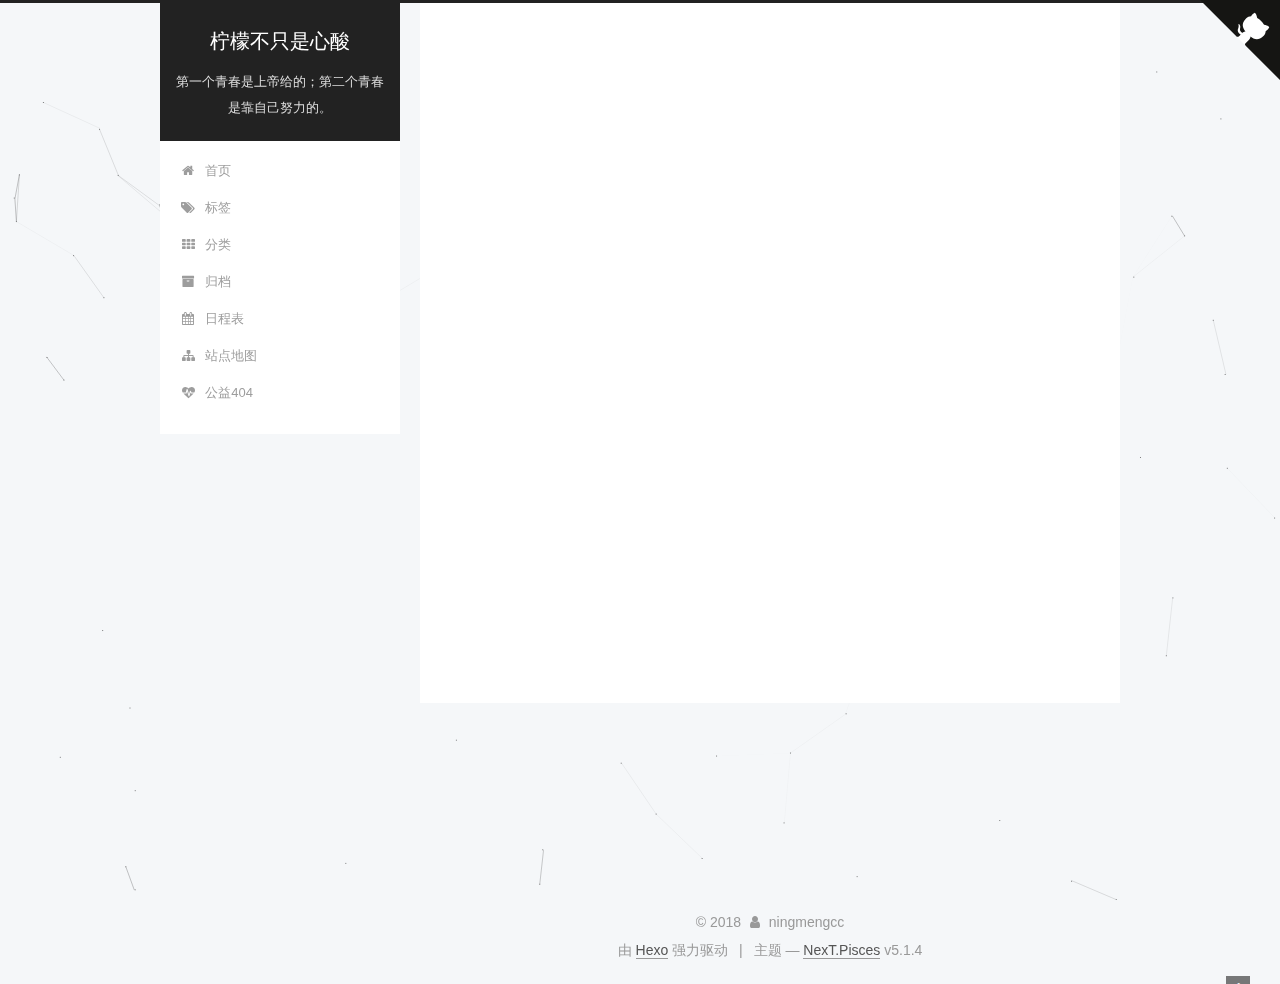
==== commit 66a07656: "Site updated: 2018-03-11 20:58:49" ====
--- a/archives/index.html
+++ b/archives/index.html
@@ -5,7 +5,7 @@
   
 
 
-<html class="theme-next pisces use-motion" lang="zh-CN">
+<html class="theme-next pisces use-motion" lang="zh-Hans">
 <head>
   <meta charset="UTF-8"/>
 <meta http-equiv="X-UA-Compatible" content="IE=edge" />
@@ -74,6 +74,8 @@
 
 
 
+  <link rel="alternate" href="/atom.xml" title="柠檬不只是心酸" type="application/atom+xml" />
+
 
 
 
@@ -83,7 +85,7 @@
 <meta property="og:title" content="柠檬不只是心酸">
 <meta property="og:url" content="http://yoursite.com/archives/index.html">
 <meta property="og:site_name" content="柠檬不只是心酸">
-<meta property="og:locale" content="zh-CN">
+<meta property="og:locale" content="zh-Hans">
 <meta name="twitter:card" content="summary">
 <meta name="twitter:title" content="柠檬不只是心酸">
 
@@ -101,7 +103,7 @@
     motion: {"enable":true,"async":false,"transition":{"post_block":"fadeIn","post_header":"slideDownIn","post_body":"slideDownIn","coll_header":"slideLeftIn","sidebar":"slideUpIn"}},
     duoshuo: {
       userId: '0',
-      author: 'Author'
+      author: '博主'
     },
     algolia: {
       applicationID: '',
@@ -121,7 +123,7 @@
 
 
 
-  <title>Archiv | 柠檬不只是心酸</title>
+  <title>归档 | 柠檬不只是心酸</title>
   
 
 
@@ -133,7 +135,7 @@
 
 </head>
 
-<body itemscope itemtype="http://schema.org/WebPage" lang="zh-CN">
+<body itemscope itemtype="http://schema.org/WebPage" lang="zh-Hans">
 
   
   
@@ -142,6 +144,7 @@
 
   <div class="container sidebar-position-left page-archive">
     <div class="headband"></div>
+    <a href="https://github.com/ningmengcc" class="github-corner" aria-label="View source on Github"><svg width="80" height="80" viewBox="0 0 250 250" style="fill:#151513; color:#fff; position: absolute; top: 0; border: 0; right: 0;" aria-hidden="true"><path d="M0,0 L115,115 L130,115 L142,142 L250,250 L250,0 Z"></path><path d="M128.3,109.0 C113.8,99.7 119.0,89.6 119.0,89.6 C122.0,82.7 120.5,78.6 120.5,78.6 C119.2,72.0 123.4,76.3 123.4,76.3 C127.3,80.9 125.5,87.3 125.5,87.3 C122.9,97.6 130.6,101.9 134.4,103.2" fill="currentColor" style="transform-origin: 130px 106px;" class="octo-arm"></path><path d="M115.0,115.0 C114.9,115.1 118.7,116.5 119.8,115.4 L133.7,101.6 C136.9,99.2 139.9,98.4 142.2,98.6 C133.8,88.0 127.5,74.4 143.8,58.0 C148.5,53.4 154.0,51.2 159.7,51.0 C160.3,49.4 163.2,43.6 171.4,40.1 C171.4,40.1 176.1,42.5 178.8,56.2 C183.1,58.6 187.2,61.8 190.9,65.4 C194.5,69.0 197.7,73.2 200.1,77.6 C213.8,80.2 216.3,84.9 216.3,84.9 C212.7,93.1 206.9,96.0 205.4,96.6 C205.1,102.4 203.0,107.8 198.3,112.5 C181.9,128.9 168.3,122.5 157.7,114.1 C157.9,116.9 156.7,120.9 152.7,124.9 L141.0,136.5 C139.8,137.7 141.6,141.9 141.8,141.8 Z" fill="currentColor" class="octo-body"></path></svg></a><style>.github-corner:hover .octo-arm{animation:octocat-wave 560ms ease-in-out}@keyframes octocat-wave{0%,100%{transform:rotate(0)}20%,60%{transform:rotate(-25deg)}40%,80%{transform:rotate(10deg)}}@media (max-width:500px){.github-corner:hover .octo-arm{animation:none}.github-corner .octo-arm{animation:octocat-wave 560ms ease-in-out}}</style>
 
     <header id="header" class="header" itemscope itemtype="http://schema.org/WPHeader">
       <div class="header-inner"><div class="site-brand-wrapper">
@@ -177,41 +180,71 @@
       
         
         <li class="menu-item menu-item-home">
-          <a href="/ 首页" rel="section">
+          <a href="/ home" rel="section">
             
               <i class="menu-item-icon fa fa-fw fa-home"></i> <br />
             
-            Startseite
+            首页
           </a>
         </li>
       
         
         <li class="menu-item menu-item-tags">
-          <a href="/标签/" rel="section">
+          <a href="/tags/" rel="section">
             
               <i class="menu-item-icon fa fa-fw fa-tags"></i> <br />
             
-            Tags
+            标签
           </a>
         </li>
       
         
         <li class="menu-item menu-item-categories">
-          <a href="/分类/" rel="section">
+          <a href="/categories/" rel="section">
             
               <i class="menu-item-icon fa fa-fw fa-th"></i> <br />
             
-            Kategorien
+            分类
           </a>
         </li>
       
         
         <li class="menu-item menu-item-archives">
-          <a href="/归档/" rel="section">
+          <a href="/archives/" rel="section">
             
               <i class="menu-item-icon fa fa-fw fa-archive"></i> <br />
             
-            Archiv
+            归档
+          </a>
+        </li>
+      
+        
+        <li class="menu-item menu-item-schedule">
+          <a href="/schedule/" rel="section">
+            
+              <i class="menu-item-icon fa fa-fw fa-calendar"></i> <br />
+            
+            日程表
+          </a>
+        </li>
+      
+        
+        <li class="menu-item menu-item-sitemap">
+          <a href="/sitemap.xml" rel="section">
+            
+              <i class="menu-item-icon fa fa-fw fa-sitemap"></i> <br />
+            
+            站点地图
+          </a>
+        </li>
+      
+        
+        <li class="menu-item menu-item-commonweal">
+          <a href="/404/" rel="section">
+            
+              <i class="menu-item-icon fa fa-fw fa-heartbeat"></i> <br />
+            
+            公益404
           </a>
         </li>
       
@@ -247,7 +280,7 @@
         
           
         
-        Öhm..! Ein Artikel. Bleib dran.
+        嗯..! 目前共计 1 篇日志。 继续努力。
       </span>
 
       
@@ -347,10 +380,10 @@
             
               <div class="site-state-item site-state-posts">
               
-                <a href="/归档/">
+                <a href="/archives/">
               
                   <span class="site-state-item-count">1</span>
-                  <span class="site-state-item-name">Artikel</span>
+                  <span class="site-state-item-name">日志</span>
                 </a>
               </div>
             
@@ -361,6 +394,13 @@
 
           </nav>
 
+          
+            <div class="feed-link motion-element">
+              <a href="/atom.xml" rel="alternate">
+                <i class="fa fa-rss"></i>
+                RSS
+              </a>
+            </div>
           
 
           
@@ -422,7 +462,7 @@
 </div>
 
 
-  <div class="powered-by">Erstellt mit  <a class="theme-link" target="_blank" href="https://hexo.io">Hexo</a></div>
+  <div class="powered-by">由 <a class="theme-link" target="_blank" href="https://hexo.io">Hexo</a> 强力驱动</div>
 
 
 
@@ -430,7 +470,7 @@
 
 
 
-  <div class="theme-info">Theme &mdash; <a class="theme-link" target="_blank" href="https://github.com/iissnan/hexo-theme-next">NexT.Pisces</a> v5.1.4</div>
+  <div class="theme-info">主题 &mdash; <a class="theme-link" target="_blank" href="https://github.com/iissnan/hexo-theme-next">NexT.Pisces</a> v5.1.4</div>
 
 
 
@@ -477,6 +517,8 @@
   
 
 
+  
+
 
 
 
@@ -517,6 +559,11 @@
     <script type="text/javascript" src="/lib/fancybox/source/jquery.fancybox.pack.js?v=2.1.5"></script>
   
 
+  
+  
+    <script type="text/javascript" src="/lib/canvas-nest/canvas-nest.min.js"></script>
+  
+
 
   
 
@@ -599,6 +646,9 @@
   
 
   
+
+
+<script type="text/javascript" src="/js/src/love.js"></script>
 
 </body>
 </html>
--- a/css/main.css
+++ b/css/main.css
@@ -1943,7 +1943,7 @@
   width: 4px;
   height: 4px;
   border-radius: 50%;
-  background: #5d7f8e;
+  background: #0f4;
 }
 .links-of-blogroll {
   font-size: 13px;
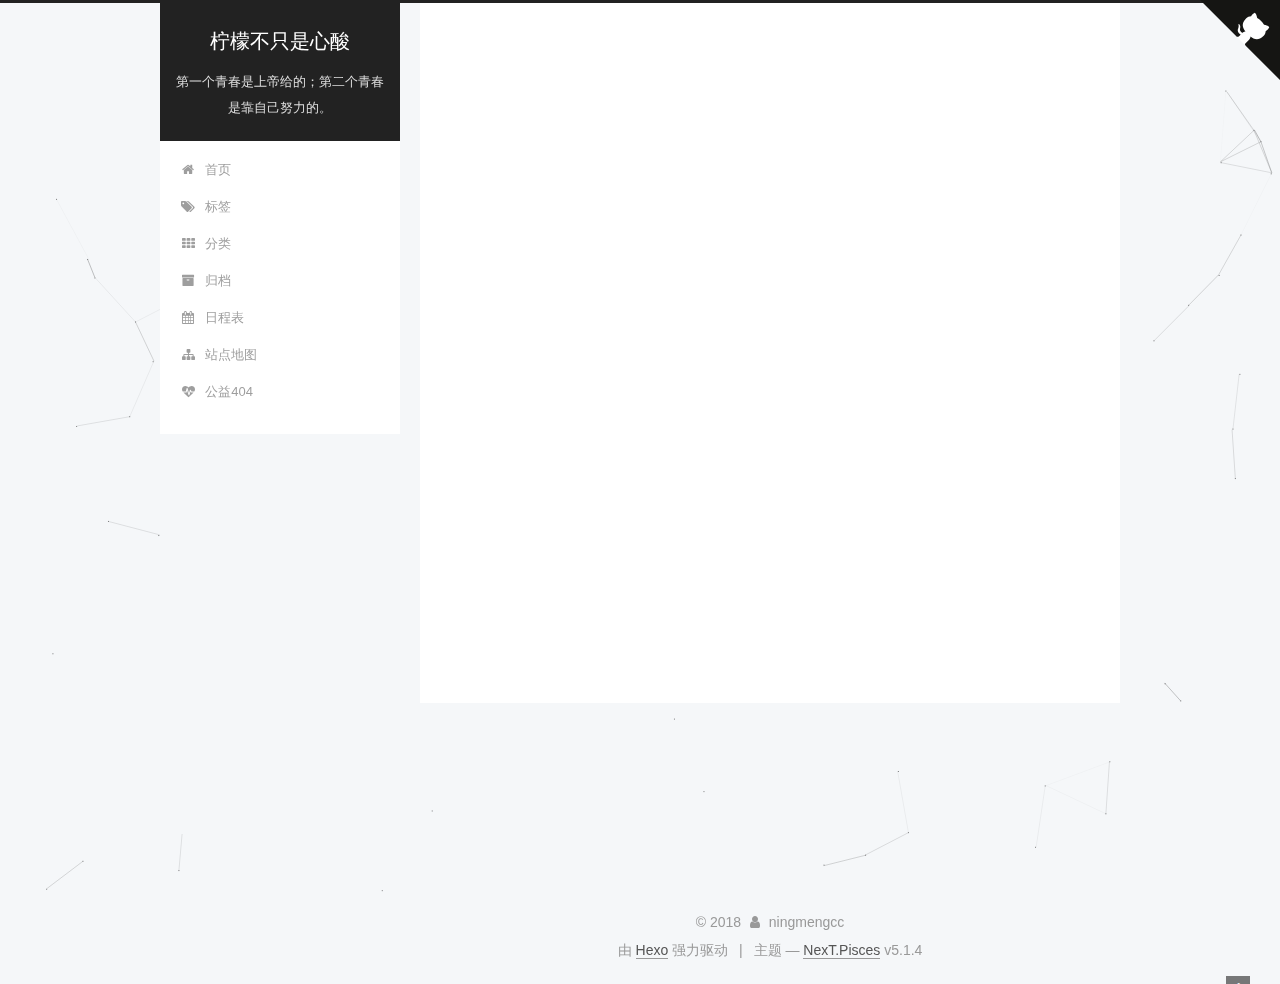
==== commit ae4641b5: "Site updated: 2018-03-11 21:15:15" ====
--- a/archives/index.html
+++ b/archives/index.html
@@ -280,7 +280,7 @@
         
           
         
-        嗯..! 目前共计 1 篇日志。 继续努力。
+        嗯..! 目前共计 2 篇日志。 继续努力。
       </span>
 
       
@@ -294,6 +294,43 @@
           <div class="collection-title">
             <h1 class="archive-year" id="archive-year-2018">2018</h1>
           </div>
+        
+        
+
+        
+
+  <article class="post post-type-normal" itemscope itemtype="http://schema.org/Article">
+    <header class="post-header">
+
+      <h2 class="post-title">
+        
+            <a class="post-title-link" href="/2018/03/11/tags/" itemprop="url">
+              
+                <span itemprop="name">tags</span>
+              
+            </a>
+        
+      </h2>
+
+      <div class="post-meta">
+        <time class="post-time" itemprop="dateCreated"
+              datetime="2018-03-11T21:11:51+08:00"
+              content="2018-03-11" >
+          03-11
+        </time>
+      </div>
+
+    </header>
+  </article>
+
+
+
+      
+
+        
+        
+        
+
         
         
 
@@ -382,7 +419,7 @@
               
                 <a href="/archives/">
               
-                  <span class="site-state-item-count">1</span>
+                  <span class="site-state-item-count">2</span>
                   <span class="site-state-item-name">日志</span>
                 </a>
               </div>
--- a/css/main.css
+++ b/css/main.css
@@ -1943,7 +1943,7 @@
   width: 4px;
   height: 4px;
   border-radius: 50%;
-  background: #0f4;
+  background: #2837bb;
 }
 .links-of-blogroll {
   font-size: 13px;
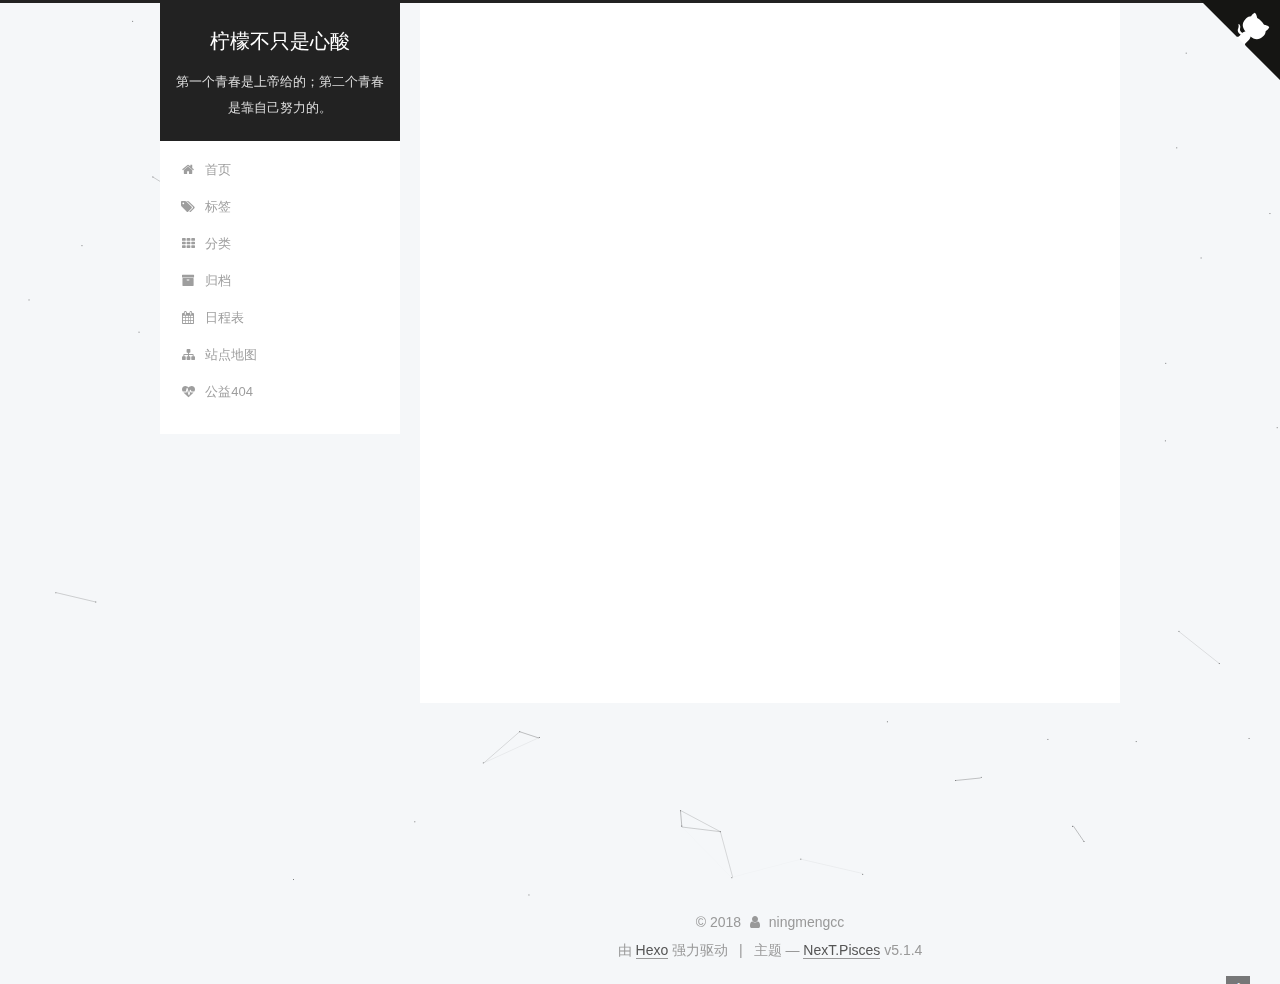
==== commit 98682e22: "Site updated: 2018-03-11 21:18:55" ====
--- a/archives/index.html
+++ b/archives/index.html
@@ -180,7 +180,7 @@
       
         
         <li class="menu-item menu-item-home">
-          <a href="/ home" rel="section">
+          <a href="/home/" rel="section">
             
               <i class="menu-item-icon fa fa-fw fa-home"></i> <br />
             
--- a/css/main.css
+++ b/css/main.css
@@ -1943,7 +1943,7 @@
   width: 4px;
   height: 4px;
   border-radius: 50%;
-  background: #2837bb;
+  background: #9d1a24;
 }
 .links-of-blogroll {
   font-size: 13px;
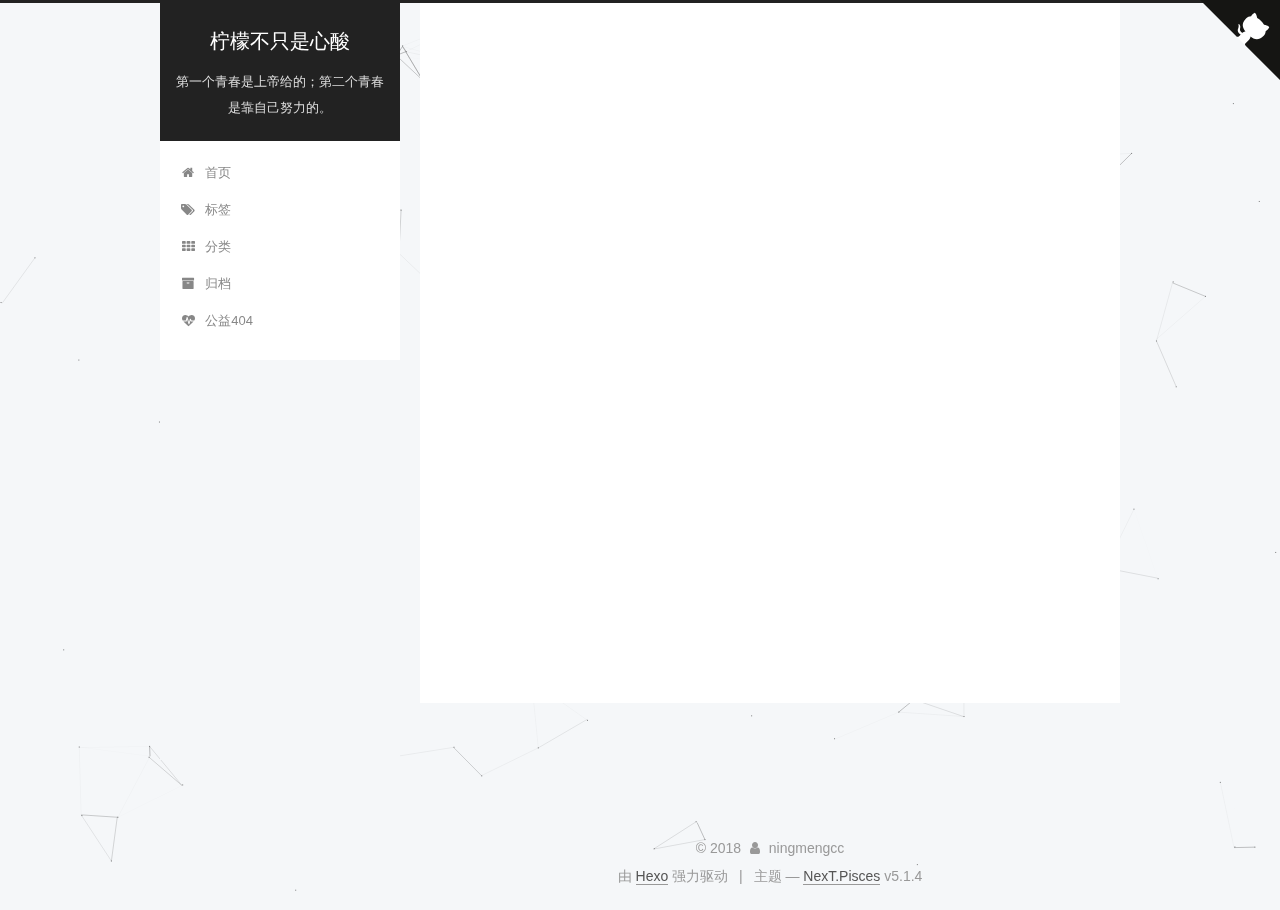
==== commit 52fcaf13: "Site updated: 2018-03-11 21:22:54" ====
--- a/archives/index.html
+++ b/archives/index.html
@@ -219,26 +219,6 @@
         </li>
       
         
-        <li class="menu-item menu-item-schedule">
-          <a href="/schedule/" rel="section">
-            
-              <i class="menu-item-icon fa fa-fw fa-calendar"></i> <br />
-            
-            日程表
-          </a>
-        </li>
-      
-        
-        <li class="menu-item menu-item-sitemap">
-          <a href="/sitemap.xml" rel="section">
-            
-              <i class="menu-item-icon fa fa-fw fa-sitemap"></i> <br />
-            
-            站点地图
-          </a>
-        </li>
-      
-        
         <li class="menu-item menu-item-commonweal">
           <a href="/404/" rel="section">
             
--- a/css/main.css
+++ b/css/main.css
@@ -1943,7 +1943,7 @@
   width: 4px;
   height: 4px;
   border-radius: 50%;
-  background: #9d1a24;
+  background: #79ff6a;
 }
 .links-of-blogroll {
   font-size: 13px;
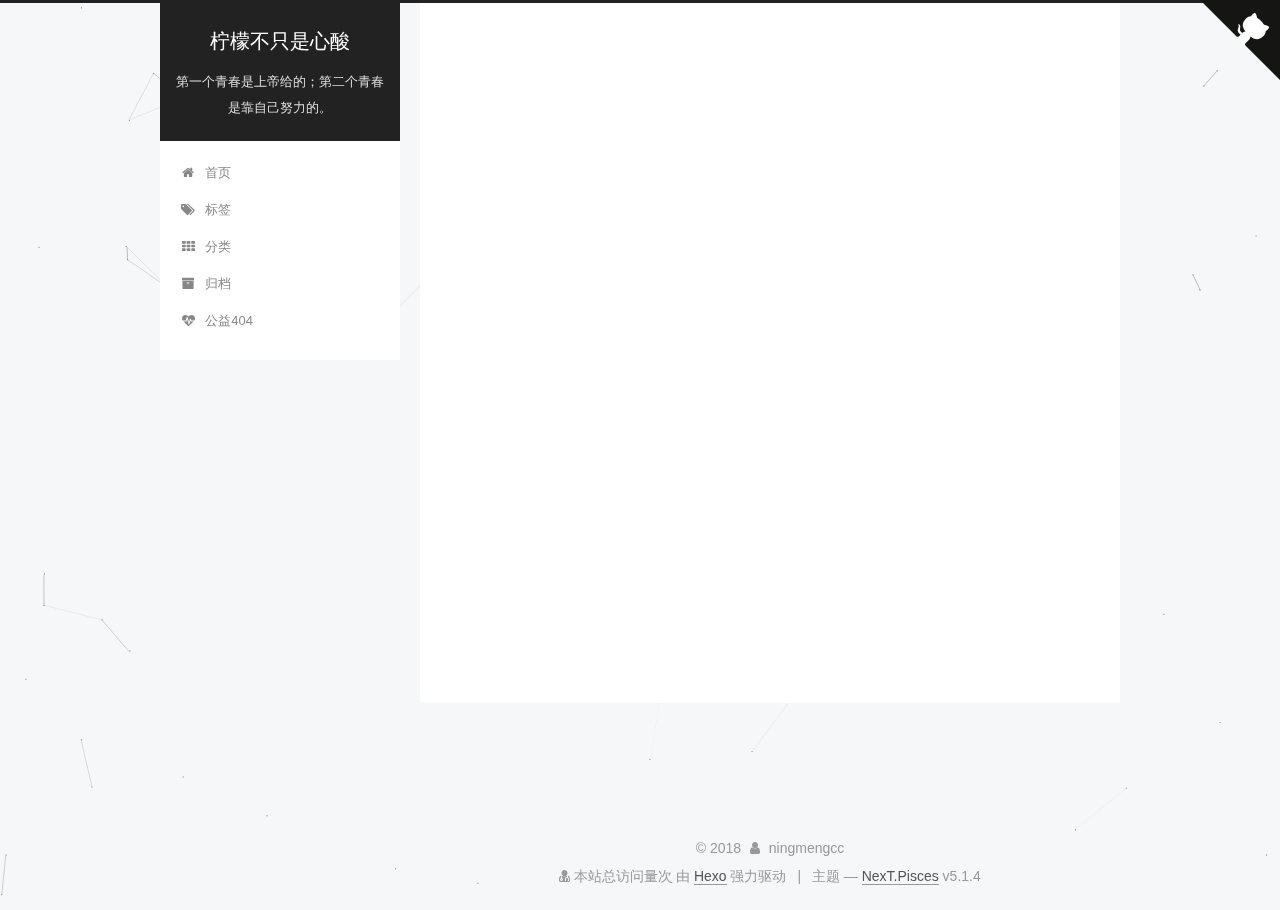
==== commit 2666cd50: "Site updated: 2018-03-11 22:30:29" ====
--- a/archives/index.html
+++ b/archives/index.html
@@ -469,13 +469,19 @@
 
     <footer id="footer" class="footer">
       <div class="footer-inner">
-        <div class="copyright">&copy; <span itemprop="copyrightYear">2018</span>
+        <script async src="https://dn-lbstatics.qbox.me/busuanzi/2.3/busuanzi.pure.mini.js"></script>
+<div class="copyright">&copy; <span itemprop="copyrightYear">2018</span>
   <span class="with-love">
     <i class="fa fa-user"></i>
   </span>
   <span class="author" itemprop="copyrightHolder">ningmengcc</span>
 
   
+</div>
+<div class="powered-by">
+<i class="fa fa-user-md"></i><span id="busuanzi_container_site_pv">
+    本站总访问量<span id="busuanzi_value_site_pv"></span>次
+    </span>
 </div>
 
 
--- a/css/main.css
+++ b/css/main.css
@@ -1943,7 +1943,7 @@
   width: 4px;
   height: 4px;
   border-radius: 50%;
-  background: #79ff6a;
+  background: #47ba69;
 }
 .links-of-blogroll {
   font-size: 13px;
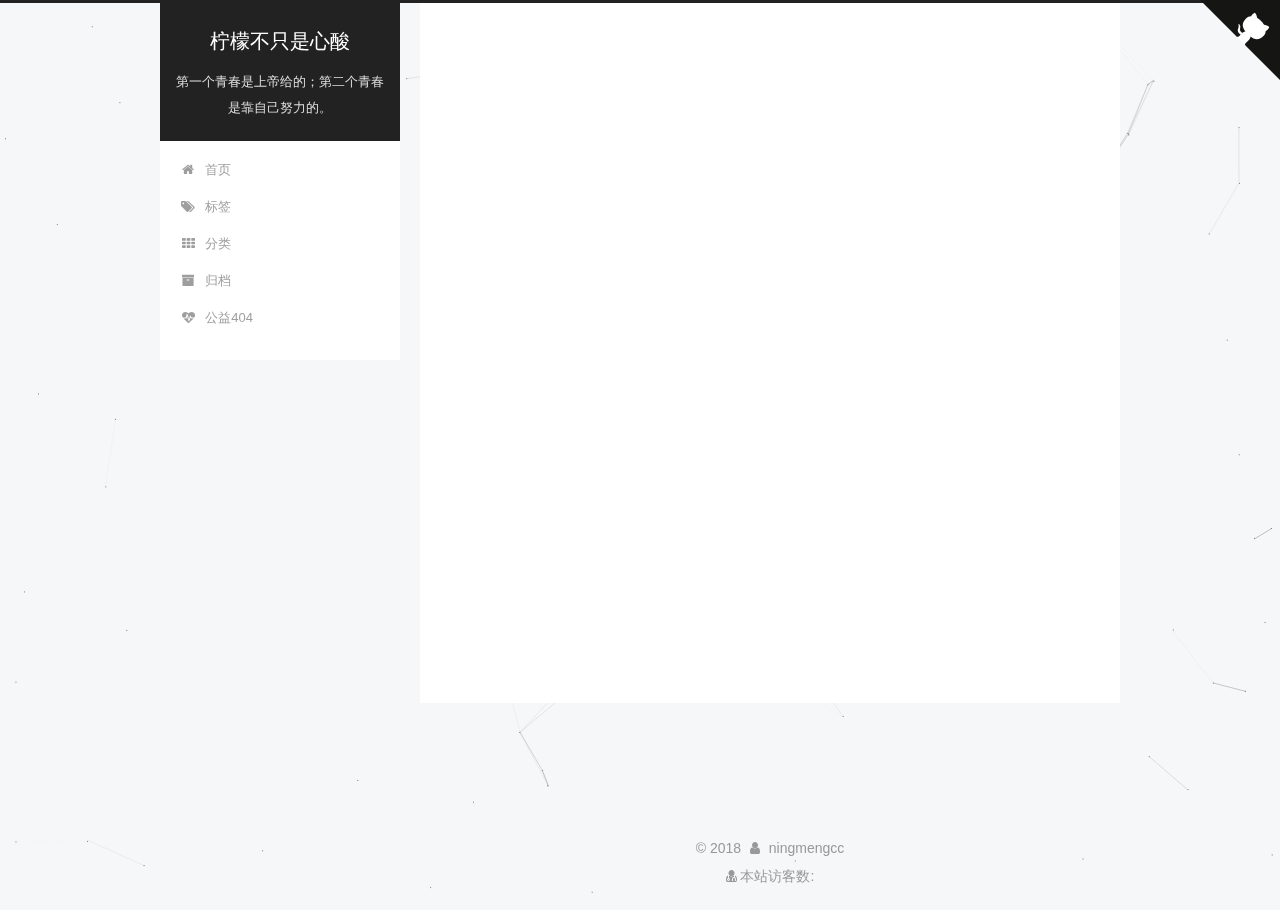
==== commit e22e8403: "Site updated: 2018-03-11 22:38:22" ====
--- a/archives/index.html
+++ b/archives/index.html
@@ -479,13 +479,13 @@
   
 </div>
 <div class="powered-by">
-<i class="fa fa-user-md"></i><span id="busuanzi_container_site_pv">
-    本站总访问量<span id="busuanzi_value_site_pv"></span>次
-    </span>
+<i class="fa fa-user-md"></i><span id="busuanzi_container_site_uv">
+  本站访客数:<span id="busuanzi_value_site_uv"></span>
+</span>
 </div>
 
 
-  <div class="powered-by">由 <a class="theme-link" target="_blank" href="https://hexo.io">Hexo</a> 强力驱动</div>
+  <!--<div class="powered-by">由 <a class="theme-link" target="_blank" href="https://hexo.io">Hexo</a> 强力驱动</div>
 
 
 
@@ -493,7 +493,7 @@
 
 
 
-  <div class="theme-info">主题 &mdash; <a class="theme-link" target="_blank" href="https://github.com/iissnan/hexo-theme-next">NexT.Pisces</a> v5.1.4</div>
+  <div class="theme-info">主题 &mdash; <a class="theme-link" target="_blank" href="https://github.com/iissnan/hexo-theme-next">NexT.Pisces</a> v5.1.4</div>-->
 
 
 
--- a/css/main.css
+++ b/css/main.css
@@ -1943,7 +1943,7 @@
   width: 4px;
   height: 4px;
   border-radius: 50%;
-  background: #47ba69;
+  background: #8bd5b1;
 }
 .links-of-blogroll {
   font-size: 13px;
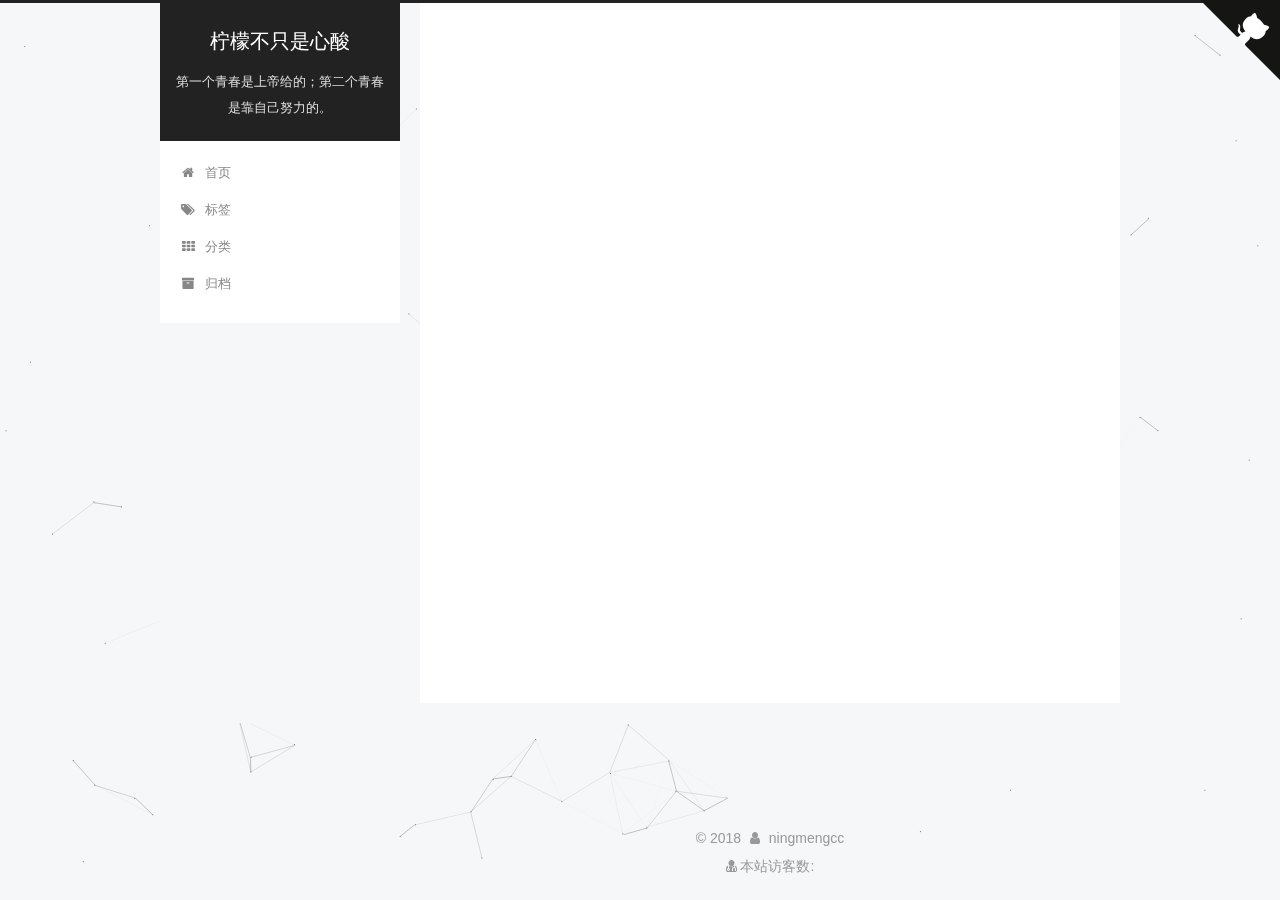
==== commit c76df249: "Site updated: 2018-03-11 23:20:01" ====
--- a/archives/index.html
+++ b/archives/index.html
@@ -218,16 +218,6 @@
           </a>
         </li>
       
-        
-        <li class="menu-item menu-item-commonweal">
-          <a href="/404/" rel="section">
-            
-              <i class="menu-item-icon fa fa-fw fa-heartbeat"></i> <br />
-            
-            公益404
-          </a>
-        </li>
-      
 
       
     </ul>
--- a/css/main.css
+++ b/css/main.css
@@ -1943,7 +1943,7 @@
   width: 4px;
   height: 4px;
   border-radius: 50%;
-  background: #8bd5b1;
+  background: #f6de2d;
 }
 .links-of-blogroll {
   font-size: 13px;
